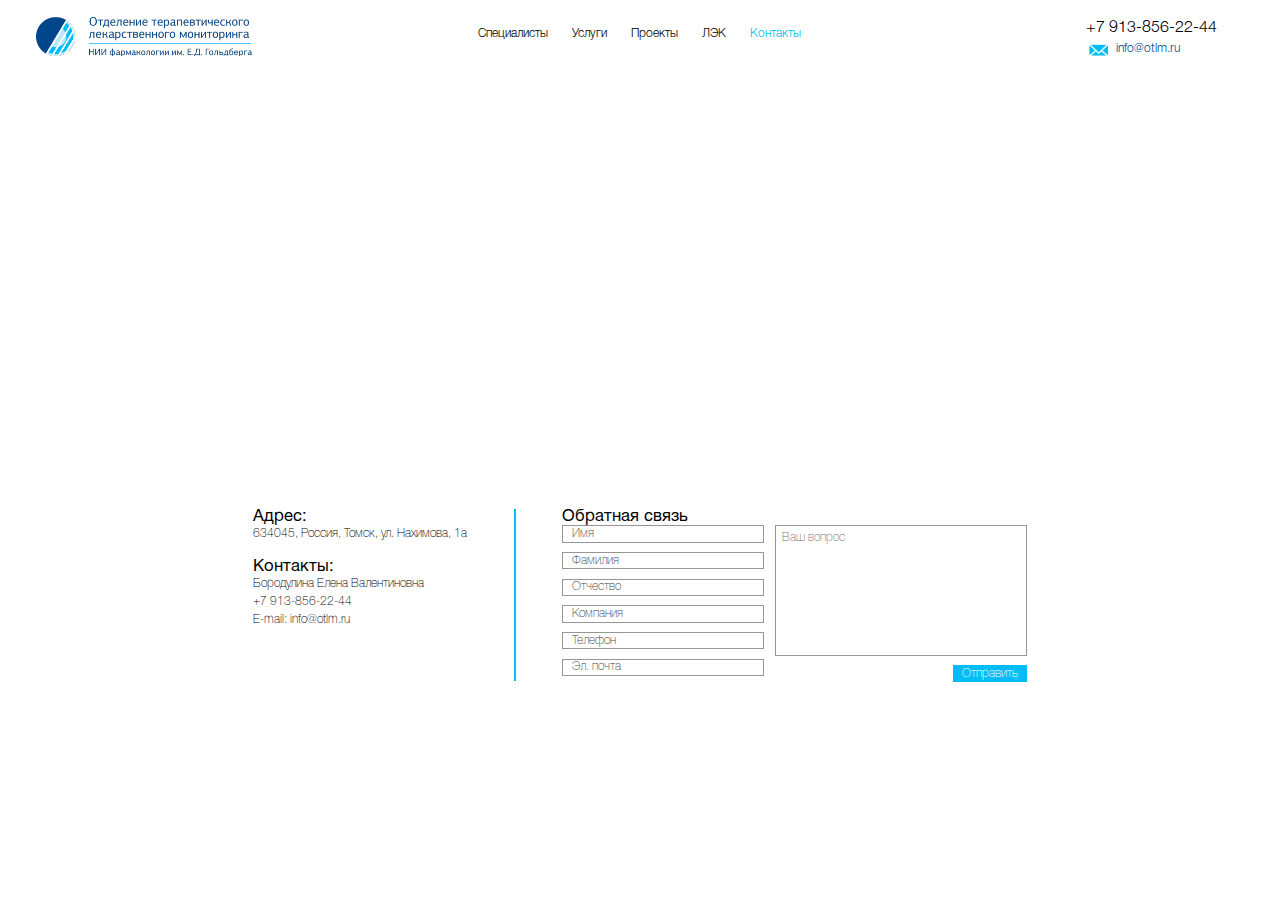
==== contacts.html @ 9532c1db "Первый залив с исправленными отступами" ====
<!DOCTYPE html>
<html>
<head>
	<title></title>
	<meta name="keywords" content=''>
	<meta name="description" content=''>

	<meta name="format-detection" content="telephone=no">

	<meta http-equiv="Content-Type" content="text/html; charset=utf-8">
	<meta name="viewport" content="width=device-width,minimum-scale=1,maximum-scale=1">
	<link rel="stylesheet" href="css/reset.css" type="text/css">
	<link rel="stylesheet" href="css/jquery.fancybox.css" type="text/css">
	<link rel="stylesheet" href="css/slick.css" type="text/css">
	<link rel="stylesheet" href="css/KitAnimate.css" type="text/css">
	<link rel="stylesheet" href="css/layout.css" type="text/css">
	<link rel="stylesheet" href="css/jquery.fullPage.css" type="text/css">
	<link rel="icon" type="image/vnd.microsoft.icon" href="favicon.ico">

	<!--<meta name="viewport" content="width=1000">-->

	<script type="text/javascript" src="js/jquery-2.1.1.min.js"></script>
	<script type="text/javascript" src="js/jquery.fancybox.js"></script>
	<script type="text/javascript" src="https://maps.google.com/maps/api/js?sensor=false&key=AIzaSyD6Sy5r7sWQAelSn-4mu2JtVptFkEQ03YI"></script>
	<script type="text/javascript" src="js/jquery.easings.min.js"></script>
	<script type="text/javascript" src="js/scrolloverflow.min.js"></script>
	<script type="text/javascript" src="js/jquery.fullPage.min.js"></script>
	<script type="text/javascript" src="js/jssor.js"></script>
	<script type="text/javascript" src="js/jssor.slider.js"></script>
	<script type="text/javascript" src="js/TweenMax.min.js"></script>
	<script type="text/javascript" src="js/swipe.js"></script>
	<script type="text/javascript" src="js/slick.min.js"></script>
	<script type="text/javascript" src="js/carousel.lite.js"></script>
	<script type="text/javascript" src="js/css3-mediaqueries.js"></script>
	<script type="text/javascript" src="js/jquery.maskedinput.min.js"></script>
	<script type="text/javascript" src="js/jquery.validate.min.js"></script>
	<script type="text/javascript" src="js/KitProgress.js"></script>
	<script type="text/javascript" src="js/KitAnimate.js"></script>
	<script type="text/javascript" src="js/device.js"></script>
	<script type="text/javascript" src="js/KitSend.js"></script>
	<script type="text/javascript" src="js/main.js"></script>

</head>
<body>
	<div class="menu-back"></div>
	<div class="b b-1" id="menu">
		<div class="b-block-menu clearfix">
			<div class="b b-menu-icon left"></div>
			<a href="index.html" class="b b-logo-cont left">
				<div class="b-logo-icon left"></div>
			</a>
			<div class="b-date-cont right">
				<h2>+7 913-856-22-44</h2>
				<a href="mailto:info@otlm.ru" class="b-orange-butt b">
					<div class="b-mail-icon"></div>
					<span>info@otlm.ru</span>
				</a>
			</div>
			<div class="b-menu">
				<a href="workers.html">Специалисты</a>
				<a href="services.html">Услуги</a>
				<a href="Projects.html">Проекты</a>
				<a href="LEK.html">ЛЭК</a>
				<a href="#" class="active-page">Контакты</a>
			</div>
			<div class="slideout-menu" id="slideout-menu">
				<a href="workers.html">Специалисты</a>
				<a href="services.html">Услуги</a>
				<a href="Projects.html">Проекты</a>
				<a href="LEK.html">ЛЭК</a>
				<a href="#" class="active-page">Контакты</a>
				<span>+7 913-856-22-44</span>
				<a href="#" class="small-a">отправить запрос</a>
			</div>
		</div>
	</div>
	<div class="map clearfix">
		<div class="map-block" id="map_canvas"></div>
	</div>
	<div class="b cont-footer">
		<div class="b-block clearfix">
			<div class="cont-info left">
				<h3>Адрес:</h3>
				<span class="adres">634045, Россия, Томск, ул. Нахимова, 1а</span>
				<h3 class="no-mobile">Контакты:</h3>
				<span class="no-mobile">Бородулина Елена Валентиновна<br>+7 913-856-22-44<br>E-mail: <a href="mailto:info@otlm.ru" class="mail-contacts">info@otlm.ru</a></span>
				<h3 class="mobile">Контактное лицо:</h3>
				<span class="mobile">Елена Валентиновна Бородулина<br>+7 913-856-22-44<br>E-mail: <a href="mailto:info@otlm.ru" class="mail-contacts">info@otlm.ru</a></span>
			</div>
			<div class="cont-form right">
				<h3>Обратная связь</h3>
				<form>
					<div class="left">
						<input type="text" name="name" placeholder="Имя">
						<input type="text" name="surname" placeholder="Фамилия">
						<input type="text" name="patronymic" placeholder="Отчество">
						<input type="text" name="company-name" placeholder="Компания">
						<input type="text" name="phone" id="phone" placeholder="Телефон">
						<input class="last-input" type="text" name="e-mail" id="e-mail" placeholder="Эл. почта">
					</div>
					<div class="right">
						<textarea placeholder="Ваш вопрос"></textarea>
						<button class="right">Отправить</button>
					</div>
				</form>
			</div>
		</div>
	</div>

	<div style="display:none;">
		<a href="#b-popup-error" class="b-error-link fancy" style="display:none;"></a>
		<div class="b-popup" id="b-popup-1">
			<h3>Оставьте заявку</h3>
			<h4>и наши специалисты<br>свяжутся с Вами в ближайшее время</h4>
			<form action="kitsend.php" data-goal="CALLBACK" method="POST" id="b-form-1">
				<div class="b-popup-form">
					<label for="name">Введите Ваше имя</label>
					<input type="text" id="name" name="name" required/>
					<label for="tel">Введите Ваш номер телефона</label>
					<input type="text" id="tel" name="phone" required/>
					<label for="tel">Введите Ваш E-mail</label>
					<input type="text" id="tel" name="email" required/>
					<input type="hidden" name="subject" value="Заказ"/>
					<input type="submit" class="ajax b-orange-butt" value="Заказать">
					<a href="#b-popup-success" class="b-thanks-link fancy" style="display:none;"></a>
				</div>
			</form>
		</div>
		<div class="b-thanks b-popup" id="b-popup-success">
			<h3>Спасибо!</h3>
			<h4>Ваша заявка успешно отправлена.<br/>Наш менеджер свяжется с Вами в течение часа.</h4>
			<input type="submit" class="b-orange-butt" onclick="$.fancybox.close(); return false;" value="Закрыть">
		</div>
		<div class="b-thanks b-popup" id="b-popup-error">
			<h3>Ошибка отправки!</h3>
			<h4>Приносим свои извинения. Пожалуйста, попробуйте отправить Вашу заявку позже.</h4>
			<input type="submit" class="b-orange-butt" onclick="$.fancybox.close(); return false;" value="Закрыть">
		</div>
	</div>
</body>
</html>
---- css/KitAnimate.css ----
.fadeRight,
.fadeLeft,
.fadeIn,
.fadeDown{
	-webkit-transition: all 800ms ease-out;
	   -moz-transition: all 800ms ease-out;
	    -ms-transition: all 800ms ease-out;
	   	 -o-transition: all 800ms ease-out;
			transition: all 800ms ease-out;
}

.fadeRight{
	-webkit-transform: translateX(100px);
	   -moz-transform: translateX(100px);
    	-ms-transform: translateX(100px);
    	 -o-transform: translateX(100px); 
    		transform: translateX(100px);
   	opacity: 0;
}
	.fadeRight-show{
		-webkit-transform: translateX(0px);
		   -moz-transform: translateX(0px);
	    	-ms-transform: translateX(0px);
	    	 -o-transform: translateX(0px); 
	    		transform: translateX(0px);
	    opacity: 1;
	}
.fadeLeft{
	-webkit-transform: translateX(-100px);
	   -moz-transform: translateX(-100px);
    	-ms-transform: translateX(-100px);
    	 -o-transform: translateX(-100px); 
    		transform: translateX(-100px);
   	opacity: 0;
}
	.fadeLeft-show{
		-webkit-transform: translateX(0px);
		   -moz-transform: translateX(0px);
	    	-ms-transform: translateX(0px);
	    	 -o-transform: translateX(0px); 
	    		transform: translateX(0px);
	    opacity: 1;
	}
.fadeDown{
	-webkit-transform: translateY(50px);
	   -moz-transform: translateY(50px);
    	-ms-transform: translateY(50px);
    	 -o-transform: translateY(50px); 
    		transform: translateY(50px);
   	opacity: 0;
}
	.fadeDown-show{
		-webkit-transform: translateY(0px);
		   -moz-transform: translateY(0px);
	    	-ms-transform: translateY(0px);
	    	 -o-transform: translateY(0px); 
	    		transform: translateY(0px);
	    opacity: 1;
	}	
.fadeIn{
   	opacity: 0;
}
	.fadeIn-show{
	    opacity: 1;
	}
.scale{
	-webkit-transition: all 1800ms ease-out;
	   -moz-transition: all 1800ms ease-out;
	    -ms-transition: all 1800ms ease-out;
	   	 -o-transition: all 1800ms ease-out;
			transition: all 1800ms ease-out;
	-webkit-transform: scale(0);
	   -moz-transform: scale(0);
    	-ms-transform: scale(0);
    	 -o-transform: scale(0); 
    		transform: scale(0);
    opacity: 0;
}
	.scale-show{
		-webkit-transform: scale(1);
		   -moz-transform: scale(1);
	    	-ms-transform: scale(1);
	    	 -o-transform: scale(1); 
	    		transform: scale(1);
	    opacity: 1;
	}


/*Кастомные анимации*/
.procAnim-1 .b-proc-high,
.procAnim-2 .b-proc-high,
.procAnim-3 .b-proc-high{
	-webkit-transition: all 1000ms linear;
	   -moz-transition: all 1000ms linear;
	    -ms-transition: all 1000ms linear;
	   	 -o-transition: all 1000ms linear;
			transition: all 1000ms linear;
}
.procAnim-1 .b-proc-high{
	height: 0px;
}
	.procAnim-1-show .b-proc-high{
		height: 80px;
	}
.procAnim-2 .b-proc-high{
	height: 0px;
}
	.procAnim-2-show .b-proc-high{
		height: 120px;
	}
.procAnim-3 .b-proc-high{
	height: 0px;
}
	.procAnim-3-show .b-proc-high{
		height: 210px;
	}
---- css/layout.css ----
@charset "utf-8";

@font-face {
	font-family: 'HelveticaNeueCyr-Light';
	src: url('../fonts/HelveticaNeueCyr-Light.eot') format('embedded-opentype'),
		 url('../fonts/HelveticaNeueCyr-Light.woff') format('woff'),
		 url('../fonts/HelveticaNeueCyr-Light.ttf')  format('truetype'),
		 url('../fonts/HelveticaNeueCyr-Light.svg') format('svg');
	font-weight: normal;
	font-style: normal;
}
@font-face {
	font-family: 'HelveticaNeueCyr-Roman';
	src: url('../fonts/helveticaneuecyr-roman.eot') format('embedded-opentype'),
		 url('../fonts/helveticaneuecyr-roman.woff') format('woff'),
		 url('../fonts/helveticaneuecyr-roman.ttf')  format('truetype'),
		 url('../fonts/helveticaneuecyr-roman.svg') format('svg');
	font-weight: normal;
	font-style: normal;
}
@font-face {
	font-family: 'HelveticaNeueCyr-Medium';
	src: url('../fonts/helveticaneuecyr-medium.eot') format('embedded-opentype'),
		 url('../fonts/helveticaneuecyr-medium.woff') format('woff'),
		 url('../fonts/helveticaneuecyr-medium.ttf')  format('truetype'),
		 url('../fonts/helveticaneuecyr-medium.svg') format('svg');
	font-weight: normal;
	font-style: normal;
}
@font-face {
	font-family: 'HelveticaNeueCyr-Thin';
	src: url('../fonts/helveticaneuecyr-thin.eot') format('embedded-opentype'),
		 url('../fonts/helveticaneuecyr-thin.woff') format('woff'),
		 url('../fonts/helveticaneuecyr-thin.ttf')  format('truetype'),
		 url('../fonts/helveticaneuecyr-thin.svg') format('svg');
	font-weight: normal;
	font-style: normal;
}
@font-face {
	font-family: 'HelveticaNeueCyr-Bold';
	src: url('../fonts/helveticaneuecyr-bold.eot') format('embedded-opentype'),
		 url('../fonts/helveticaneuecyr-bold.woff') format('woff'),
		 url('../fonts/helveticaneuecyr-bold.ttf')  format('truetype'),
		 url('../fonts/helveticaneuecyr-bold.svg') format('svg');
	font-weight: normal;
	font-style: normal;
}

html,
body {
	position: relative;
}
body {
	min-width: 1200px;
	max-width: 2560px;
	text-align: center;
	font-family: 'HelveticaNeueCyr-Light';
	/*overflow-x: hidden;*/
	-webkit-text-size-adjust: none;
	color: #ffffff;
}
.main-html {
	overflow-x: visible !important;
	overflow-y: hidden !important;
}
a{
	text-decoration: none;
	color: #472275;
}
li{
	list-style: none;
}
h1,h2,h3,h4,h5,h6{
	font-weight: normal;
}
label.error{
	display: none !important;
}
input.error,textarea.error{
	border: 1px solid #F00 !important;
	box-shadow: 0 0px 0px 1px #F00;
}
.ps-lines{

}
	.ps-lines li.v{
		position: fixed;
		left: 50%;
		height: 100%;
		width: 1px;
		top: 0px;
		background-color: #00ffff;
		opacity: 0.8;
		z-index: 9999;
	}
	.ps-lines li.g{
		position: absolute;
		left: 0px;
		width: 100%;
		height: 1px;
		background-color: #00ffff;
		opacity: 0.8;
		z-index: 9999;
	}
.fancybox-inner{
	overflow: visible !important;
}
.underline{
	text-decoration: underline;
}
.white{
	color: #FFF;
}
.b{
	position: relative;
}
.b-block {
	position: relative;
	width: 1604px;
	margin: 0px auto;
	height: 100%;
}
.background {
	position: absolute;
	top: 0;
	left: 0;
	width: 100%;
	height: 100%;
}
.b-block-menu{
	position: relative;
	width: 100%;
	margin: 0px auto;
}
.b-absolute{
	position: absolute;
	top: 0px;
	left: 50%;
	margin-left: -500px;
}
.b-menu-active-a {
	color: rgb(0, 189, 245) !important;
}
input::-webkit-input-placeholder {
	color: #434343;
}
input:-moz-placeholder {
	color: #434343;
}
.b-icon{
	position: relative;
}
.b-icon:before{
	background-repeat: no-repeat;
	background-image: url('../i/sprite.png');
	background-size: 289px;
	position: absolute;
	content: "s";
	font-size: 0px;
}
.b-orange-butt{

}
	.b-orange-butt:hover{
		
	}
.active-page {
	color: #00bdf5 !important;
}
.lek-content-mobile h3,
.about-lek-mobile h3 {
	-webkit-user-select: none;
    -moz-user-select: none;
    -ms-user-select: none;
}
.bold-span {
	font-family: "HelveticaNeueCyr-Roman";
}
.open-menu {
	background-image: url("../i/close-img.png") !important;
}
.menu-back {
	display: none;
	width: 100%;
	height: 100vh;
	z-index: 10000;
	position: absolute;
}
.menu-back-open {
	display: block;
}
.b-1{
	z-index: 10000;
	background-color: #ffffff;
}
	.slideout-menu {
		display: none;
	}
	.b-logo-cont {
		margin-left: 54px;
		display: block;
	}
	.b-menu-icon {
		display: none;
	}
	.b-logo-icon {
		background-image: url('../i/logo-icon.png');
		background-size: cover;
		width: 324px;
		height: 60px;
		margin-top: 20px;
		margin-bottom: 20px;
	}
	.b-menu {
		width: 486px;
		text-align: center;
		margin: 0 auto;
	}
	.b-menu a {
		display: inline-block;
		margin-right: 30px;
		font-size: 90%;
		color: #000000;
		padding: 42px 0px;
	}
	.b-menu a:last-child {
		margin-right: 0px !important;
	}
	.b-date-cont {
		color: rgb(0, 70, 140);
		text-align: left;
		margin-top: 25px;
		margin-bottom: 18px;
		margin-right: 94px;
	}
	.b-date-cont h2 {
		font-size: 120%;
		margin-bottom: 8px;
		color: #000000;
	}
	.b-date-cont a {
		color: rgb(0, 70, 140);
		font-size: 90%;
		padding-left: 45px;
	}
	.b-mail-icon {
		position: absolute;
		display: inline-block;
		width: 37px;
		height: 24px;
		background-image: url("../i/mail_icon.png");
		left: 0;
		background-size: cover;
	}



.b-2 {
	width: 100%;
	margin: 0 auto;
	background-image: url('../i/background-1.jpg');
	background-size: cover;
	background-position: center;
}
	.b-2-text {
		text-align: left;
	}
	.b-2-text-2 {
		display: none;
	}
	.b-2-text h2 {
		font-size: 390%;
		letter-spacing: 1px;
		z-index: 1;
	}
	.b-2-text .background {
		background-color: rgb(5, 160, 210);
		mix-blend-mode: multiply;
	}
	.b-2-span-1 {
		padding: 37px 52px 28px 159px;
		margin-left: -159px;
		margin-top: 331px;
	}
	.b-2-span-2 {
		margin-left: 57px;
		padding: 37px 52px 28px;
	}
	.b-2-company {
		position: absolute;
		width: 100%;
		bottom: 100px;
	}
	.b-2-company-name {
		margin-bottom: 12px;
	}
	.b-2-company span {
		display: block;
		text-align: left;
		color: #ffffff;
		padding: 9px 16px 5px 19px;
		font-size: 120%;
		z-index: 1;
	}
	.company-slider {
		width: 100%;
		height: 131px;
	}
	.b-2-company .background {
		background-color: rgb(0, 70, 139);
		mix-blend-mode: multiply;
	}
	.slider-content {
		width: 90%;
		height: 100%;
		margin: 0 auto;
		z-index: 1;
	}
	.b-2-slide {
		height: 100%;
		margin: 0 auto;
		background-size: 80%;
		background-position: center;
		background-repeat: no-repeat;
		background-image: url("../i/KRK.png");
	}
	.slide-2 {
		background-image: url("../i/OBLpharm.png");
	}
	.slide-3 {
		background-image: url("../i/Valenta.png");
		background-size: 50%;
	}
	.slide-4 {
		background-image: url("../i/sivilab.png");
	}
	.slide-5 {
		background-image: url("../i/Pharm-sin.png");
	}
	.slick-arrow {
		position: absolute;
		font-size: 85%;
		width: 17px;
		height: 32px;
		background-size: cover;
		border: none;
		background-color: transparent;
	}
	.b-2-slide.slick-active{
		box-shadow: 1.8em 0px 0px -1.7em #ffffff;
	}
	.slick-arrow:hover {
		cursor: pointer;
	}
	.slick-prev {
		left: -3.2em;
		background-image: url("../i/left.png") !important;
		background-size: cover !important;
	}
	.slick-next {
		right: -3.2em;
		background-image: url("../i/right.png") !important;
		background-size: cover !important;
	}
	.b-2-text-3 {
		display: none;
	}

.b-3 {
	width: 100%;
	margin: 0 auto;
	background-image: url('../i/background-2.jpg');
	background-size: cover;
	background-position: center;
}
	.b-3-company, .b-3-company-2 {
		display: none;
	}
	.b-3 .b-block {
		width: 1484px;
	}
	.b-3 h2 {
		font-size: 300%;
		display: block;
		z-index: 1;
		padding: 24px 29px 17px;
		line-height: 0.9;
	}
	.b-3-name {
		margin-top: 66px;
	}
	.b-3-name .background {
		background-color: #05a0d2;
		mix-blend-mode: multiply;
	}
	.b-3-text {
		height: 100%;
	}
	.b-3-text>div {
		position: absolute;
		color: rgb(0, 70, 139);
		font-size: 120%;
		text-align: left;
	}
	.b-3-span {
		background-color: rgba(255,255,255,0.7);
		padding: 8.5px 14px;
		line-height: 0.958;
	}
	.b-3-point {
		position: absolute;
		width: 0.5em;
		height: 0.5em;
		border-radius: 50%;
		background-color: #ffffff;
	}
	.b-3-line {
		position: absolute;
		background-color: #ffffff;
		width: 0.1em;
	}
	.b-3-line-2 {
		height: 0.1em;
		position: absolute;
		background-color: #ffffff;
	}
	.b-3-text-1 {
		top: 172px;
	}
	.b-3-text-1 .b-3-span {
	}
	.b-3-text-1 .b-3-point {
		top: 10em;
		left: 19.9em;
	}
	.b-3-text-1 .b-3-line {
		height: 8em;
		top: 2.2em;
		left: 20.1em;
	}
	.b-3-text-1 .b-3-line-2 {
		width: 5.8em;
		top: 2.2em;
		left: 14.3em;
	}
	.b-3-text-2 {
		top: 182px;
		left: 572px;
	}
	.b-3-text-2 .b-3-span {
	}
	.b-3-text-2 .b-3-point {
		top: 2.5em;
		left: -1em;
	}
	.b-3-text-2 .b-3-line {
		height: 1em;
		left: -0.8em;
		top: 1.8em;
	}
	.b-3-text-2 .b-3-line-2 {
		width: 0.8em;
		top: 1.8em;
		left: -0.8em;
	}
	.b-3-text-3 {
		left: 1090px;
		top: 182px;
	}
	.b-3-text-3 .b-3-span {
	}
	.b-3-text-3 .b-3-point {
		top: -0.5em;
		left: 23.05em;
	}
	.b-3-text-3 .b-3-line {
		height: 1.8em;
		left: 23.25em;
		top: 0em;
	}
	.b-3-text-3 .b-3-line-2 {
		width: 8.3em;
		top: 1.8em;
		left: 15.1em;
	}
	.b-3-text-4 {
		left: -46px;
		bottom: 103px;
	}
	.b-3-text-4 .b-3-span {
	}
	.b-3-text-4 .b-3-point {
		top: 7.5em;
		left: 23.7em;
	}
	.b-3-text-4 .b-3-line {
		height: 5em;
		left: 23.9em;
		top: 2.7em;
	}
	.b-3-text-4 .b-3-line-2 {
		width: 9.4em;
		top: 2.7em;
		left: 14.6em;
	}

.b-4 {
	width: 100%;
	margin: 0 auto;
	background-image: url('../i/background-3.jpg');
	background-size: cover;
	background-position: center;
}
	.prem-slider {
		display: none;
	}
	.prem-slider-2 {
		display: none;
	}
	.b-4 .b-block {
		width: 1260px;
	}
	.b-4-prem {
		width: 1260px;
		margin: 0 auto;
		letter-spacing: -10px;
		line-height: 0px;
	}
	.prem-block {
		display: inline-block;
		width: 409px;
		height: 314px;
		margin-bottom: 12px;
		letter-spacing: 0px;
		line-height: 1;
		vertical-align: top;
		font-size: 120%;
	}
	.prem-block .background {
		mix-blend-mode: multiply;
		background-color: #00468b;
	}
	.prem-block span {
		display: block;
		z-index: 1;
		font-family: "HelveticaNeueCyr-Roman";
	}
	.prem-2 {
		margin-left: 17px;
		margin-right: 17px;
	}
	.prem-icon {
		width: 100%;
		height: 192px;
		z-index: 1;
		background-image: url('../i/100.png');
		background-repeat: no-repeat;
		background-position: center center;
		background-size: 70%;
	}
	.b-4 h2 {
		display: block;
		font-size: 420%;
		padding: 14px 26px 5px;
		z-index: 1;
	}
	.b-4-name {
		margin-top: 47px;
		margin-bottom: 24px;
	}
	.b-4-name .background {
		background-color: #05a0d2;
		mix-blend-mode: multiply;
	}
	.prem-block:first-child .prem-icon {
		height: 213px;
		background-image: url('../i/15year.png');
		background-size: 30%;
	}
	.prem-block:nth-child(3) .prem-icon {
		height: 213px;
		background-image: url('../i/time.png');
		background-size: 35%;
	}
	.prem-block:nth-child(4) .prem-icon {
		height: 190px;
		background-image: url('../i/docs.png');
		background-size: 40%;
	}
	.prem-block:nth-child(5) .prem-icon {
		height: 206px;
		background-image: url('../i/1000.png');
		background-size: 80%;
	}
	.prem-block:last-child .prem-icon {
		height: 190px;
		background-image: url('../i/med.png');
		background-size: 40%;
	}

.b-5 {
	width: 100%;
	margin: 0 auto;
	background-image: url('../i/background-4.jpg');
	background-size: cover;
	background-position: center;
}
	.b-5 .b-block {
		width: 1414px;
	}
	.b-5-content {
		width: 50%;
	}
	.b-5-name {
		margin-top: 310px;
		margin-bottom: 20px;
	}
	.b-5 h2 {
		display: block;
		font-size: 420%;
		padding: 13px 32px 20px 23px;
		z-index: 1;
	}
	.b-5-name .background {
		background-color: #05a0d2;
		mix-blend-mode: multiply;
	}
	.b-5-text {
		width: 100%;
		box-sizing: border-box;
		padding: 48px 73px 57px 49px;
		line-height: 1.208;
		font-size: 120%;
		text-align: left;
	}
	.b-5-text span {
		z-index: 1;
	}
	.b-5-text .background {
		background-color: #00468b;
		mix-blend-mode: multiply;
	}

.fp-tableCell {
	display: block !important;
	vertical-align: top !important;
}
#fp-nav {
	font-size: 100%;
}
#fp-nav span {
	width: 1.25em !important;
	height: 1.25em !important;
	background-color: #ffffff !important;
	border: 0.1em solid rgb(0, 70, 140) !important;
	margin: 0 !important;
}
#fp-nav ul li {
	margin: 2em 1em !important;
}
#fp-nav li a.active span {
	background-color: #00bef5 !important;
}
#fp-nav span::before {
	content: '';
	display: block;
	position: absolute;
	width: 0.15em;
	height: 2em;
	background-color: rgb(0, 70, 140);
	top: 1.3em;
	left: 0.55em;
}
#fp-nav li:last-child span::before {
	display: none;
}
.slick-prev::before, .slick-next::before {
	display: none;
}

/*Contacts*/
.map-block {
	height: 585px;
}
.map-org-name, .map-org-info {
	color: black;
}
.cont-footer .b-block {
	width: 1160px;
	height: auto !important;
}
.cont-info {
	color: black;
	text-align: left;
	border-right: 2px solid rgb(0, 189, 245);
	padding-right: 70px;
	margin-top: 70px;
}
.cont-info h3 {
	display: block;
	font-size: 125%;
	font-family: "HelveticaNeueCyr-Roman";
}
.cont-info span {
	display: block;
	font-size: 90%;
	margin-bottom: 78px;
	line-height: 1.5;
	font-family: "HelveticaNeueCyr-Thin";
}
.cont-info .adres {
	margin-bottom: 24px;
}
.cont-form {
	color: black;
	text-align: left;
	margin-top: 70px;
}
.cont-form h3 {
	display: block;
	font-size: 125%;
	font-family: "HelveticaNeueCyr-Roman";
}
.cont-form form input {
	display: block;
	border: 1px solid rgb(150,150,150);
	margin-bottom: 14px;
	width: 286px;
	padding: 2.5px 0 2.5px 14px;
	font-size: 90%;
	font-family: "HelveticaNeueCyr-Thin";
}
.last-input {
	margin-bottom: 0px !important;
}
.cont-form .right {
	margin-left: 17px;
}
.cont-form form textarea {
	display: block;
	resize: none;
	font-size: 90%;
	width: 358px;
	height: 177px;
	border: 1px solid rgb(150,150,150);
	padding: 8px;
	margin-bottom: 14px;
	font-family: "HelveticaNeueCyr-Thin";
}
.cont-form form button {
	border: none;
	font-size: 90%;
	padding: 3.5px 13px;
	background-color: rgb(0, 189, 245);
	color: #ffffff;
	font-family: "HelveticaNeueCyr-Thin";
}
.cont-info, .cont-form {
	margin-bottom: 64px;
}
.mobile {
	display: none !important;
}
.mail-contacts {
	color: #000000;
}

/*services*/
.step-2 {
	margin: 0 auto;
}
.step-1 .step-top {
	background-image: url("../i/service.svg");
	background-repeat: no-repeat;
	background-size: 400%;
	background-position: -10em -4.5em;
}
.step-2 .step-top {
	background-image: url("../i/service.svg");
	background-repeat: no-repeat;
	background-size: 400%;
    background-position: -36em -4.5em;
}
.step-3 .step-top {
	background-image: url("../i/service.svg");
	background-repeat: no-repeat;
    background-size: 400%;
    background-position: -60em -4.5em;
}
.service-step {
	width: 470px;
	height: 790px;
	background-color: #eff9fe;
	color: black;
	text-align: left;
}
.service .b-block {
	width: 100%;
	padding-top: 17px;
	height: auto !important;
}
.step-top {
	width: 100%;
	height: 289px;
	background-color: #00468c;
}
.step-top h3 {
	display: block;
	color: #ffffff;
	font-size: 110%;
	position: absolute;
	bottom: 15px;
	left: 0;
	text-align: left;
	margin: 0 32px;
	font-family: "HelveticaNeueCyr-Medium";
}
.service-act {
	margin: 0 17px;
	padding-bottom: 14px;
	border-bottom: 1px solid #00bef5;
}
.service-act h3 {
	color: #00468c;
	font-size: 110%;
	margin-left: 15px;
	margin-top: 15px;
	font-family: "HelveticaNeueCyr-Roman";
}
.service-act ul {
	line-height: 1.5;
	font-size: 95%;
}
.service-act ul li {
	position: relative;
	margin-left: 15px;
	font-family: "HelveticaNeueCyr-Thin";
}
.service-act ul li::before {
	content: '';
	display: block;
	position: absolute;
	border-radius: 50%;
	width: 0.2em;
	height: 0.2em;
	background-color: #00bef5;
	left: -0.7em;
	top: 0.6em;
}
.service-act span {
	display: block;
	margin-left: 15px;
	font-size: 90%;
	color: #00468b;
	font-family: "HelveticaNeueCyr-Thin";
}
.last-div {
	border: none !important;
}
.step-top-content {
	width: 100%;
	height: 100%;
}

/*LEK*/
.about-lek {
	border-top: 1px solid rgb(0, 189, 245);
	border-bottom: 11px solid rgb(0, 189, 245);
	background-color: #00468b;
	text-align: left;
}

.about-lek .b-block {
	width: 1322px;
	height: auto !important;
}
.about-lek .left {
	padding-top: 33px;
	padding-bottom: 30px;
	font-size: 80%;
	width: 630px;
	font-family: "HelveticaNeueCyr-Roman";
	line-height: 1.5;
}
.about-lek .right {
	padding-top: 33px;
	padding-bottom: 30px;
	font-size: 80%;
	width: 625px;
	font-family: "HelveticaNeueCyr-Roman";
	line-height: 1.5;
}
.lek-content .b-block {
	width: 1322px;
	height: auto !important;
}
.lek-el {
	width: 100%;
	border-bottom: 3px solid rgb(0, 70, 139);
	text-align: left;
	padding-top: 20px;
	padding-bottom: 20px;
}
.lek-el .left {
	box-sizing: border-box;
	padding-right: 75px;
	padding-top: 15px;
	width: 225px;
	color: rgb(0, 70, 139);
	font-size: 100%;
	font-family: "HelveticaNeueCyr-Bold";
}
.lek-el .el-cont {
	margin-left: 225px;
}
.el-cont span {
	display: block;
	font-size: 80%;
	color: #000000;
	font-family: "HelveticaNeueCyr-Roman";
	line-height: 1.5;
	padding-bottom: 15px;
	padding-top: 15px;
	border-bottom: 1px solid rgb(0, 189, 245);
}
.el-cont span a {
	color: #00468b;
}
.last-span {
	border: none !important;
}
.el-cont span ol {
	margin-left: 20px;
}

/*workers*/
.workers .b-block {
	width: 100% !important;
	height: auto !important;
}
.workers-text {
	display: inline-block;
	width: 400px;
	height: 485px;
	vertical-align: top;
	text-align: left;
	margin: 0 8px 20px;
}
.workers-text h3 {
	line-height: 1.5;
	color: rgb(0, 189, 245);
	font-size: 210%;
}
.workers-text span {
	color: rgb(14, 14, 15);
	font-size: 70%;
	line-height: 1.2;
}
.worker {
	display: inline-block;
	width: 400px;
	height: 485px;
	vertical-align: top;
	margin: 0 8px 20px;
	background-repeat: no-repeat;
}
.worker span {
	box-sizing: border-box;
	width: 100%;
	font-size: 80%;
	padding: 20px;
	background-color: #00468b;
	position: absolute;
	left: 0;
	bottom: 0;
	color: #ffffff;
	text-align: left;
}
.worker-1 {
	background-image: url("../i/worker-1-min.jpg");
	background-size: cover;
	background-position: center bottom;
}
.worker-2 {
	background-image: url("../i/worker-2-min.jpg");
	background-size: cover;
	background-position: center;
}
.worker-3 {
	background-image: url("../i/worker-3-min.jpg");
	background-size: cover;
	background-position: center;
}
.worker-4 {
	background-image: url("../i/worker-3-min.jpg");
	background-size: cover;
	background-position: center;
}
.worker-5 {
	background-image: url("../i/worker-5-min.jpg");
	background-size: cover;
	background-position: center;
}
.worker-6 {
	background-image: url("../i/worker-6-min.jpg");
	background-size: cover;
	background-position: center;
}
.worker-7 {
	background-image: url("../i/worker-7-min.jpg");
	background-size: cover;
	background-position: center;
}
.work-popup {
	width: 1252px;
	height: 980px;
	padding: 0px !important;
}
.work-popup-photo {
	width: 820px;
	height: 100%;
}
#worker-1 .work-popup-photo {
	background-image: url("../i/worker-1.jpg");
	background-size: cover;
	background-repeat: no-repeat;
	background-position: center;
}
#worker-2 .work-popup-photo {
	background-image: url("../i/worker-2.jpg");
	background-size: cover;
	background-repeat: no-repeat;
	background-position: center;
}
#worker-3 .work-popup-photo {
	background-image: url("../i/worker-3.jpg");
	background-size: cover;
	background-repeat: no-repeat;
	background-position: center;
}
#worker-4 .work-popup-photo {
	background-image: url("../i/worker-3.jpg");
	background-size: cover;
	background-repeat: no-repeat;
	background-position: center;
}
#worker-5 .work-popup-photo {
	background-image: url("../i/worker-5.jpg");
	background-size: cover;
	background-repeat: no-repeat;
	background-position: center;
}
#worker-6 .work-popup-photo {
	background-image: url("../i/worker-6.jpg");
	background-size: cover;
	background-repeat: no-repeat;
	background-position: center;
}
#worker-7 .work-popup-photo {
	background-image: url("../i/worker-7.jpg");
	background-size: cover;
	background-repeat: no-repeat;
	background-position: center;
}
.work-popup-text {
	width: 432px;
	padding-top: 3em;
}
.work-popup-text h3 {
	font-size: 110%;
	color: #000000;
	line-height: 2;
}
.work-popup-text span {
	display: block;
	font-size: 90%;
	color: #000000;
	line-height: 1.2;
	padding-right: 3em;
}
.fancybox-buttons {
	display: none !important;
}
.popup-close-btn {
	position: absolute;
	font-size: 100%;
	border-radius: 50%;
	width: 2em;
	height: 2em;
	top: 0;
	right: 0;
	background-image: url("../i/close-img-2.png");
	background-size: contain;
	background-repeat: no-repeat;
	background-position: center;
}
.popup-close-btn:hover {
	cursor: pointer;
}

/*Projects*/
.project-table .b-block,
.project-top .b-block {
	height: auto !important;
	width: 1562px;
}
.project-top {
	color: #000000;
	text-align: left;
	margin-top: 2.05em;
}
.project-top h2 {
	font-family: "HelveticaNeueCyr-Bold";
	font-size: 80%;
	text-align: left;
	display: inline-block;
	margin-left: calc(100%/(1562/54));
	padding-right: 1.875em;
	position: relative;
}
.project-top h2::before {
	content: '';
	display: block;
	position: absolute;
	top: -0.8em;
	right: 0;
	width: 2px;
	height: 2.5em;
	background-color: black;
}
.project-top h3 {
	font-family: "HelveticaNeueCyr-Roman";
	font-size: 80%;
	text-align: left;
	display: inline-block;
	margin-left: 2.1875em;
}
.remove:hover {
	cursor: pointer;
	text-decoration: underline;
}
.filters h3 {
	font-family: "HelveticaNeueCyr-Bold";
	font-size: 80%;
	text-align: left;
	display: block;
	line-height: 2;
	margin-left: 0px;
}
.project-top span {
	position: relative;
	display: block;
	font-family: "HelveticaNeueCyr-Roman";
	font-size: 80%;
	text-align: left;
	line-height: 1.5;
	padding-top: 0.2em;
	padding-bottom: 0.2em;
}
.project-top span::before {
	content: '';
	display: block;
	position: absolute;
	width: 0.4em;
	height: 0.4em;
	background-color: #ffffff;
	border-radius: 50%;
	border: 2px solid #ffffff;
	box-shadow: 0 0 0 2px #c3c3c3;
	top: 0.375em;
	z-index: -1;
}
.project-top span:hover {
	cursor: pointer;
}
.filter-column {
	float: left;
}
.column-2 {
	padding-left: 0.875em;
}
.column-3 {
	padding-left: 3.5625em;
}
.column-4 {
	padding-left: 3.5625em;
}
.filter-1, .filter-2, .filter-3 {
	float: left;
	box-sizing: border-box;
	position: relative;
}
.filter-1::before, .filter-2::before {
	content: '';
	display: block;
	position: absolute;
	top: 0;
	right: 0;
	width: 2px;
	height: 13em;
	background-color: #000000;
}
.filter-1 {
	width: calc(100%/(1562/938));
	padding-left: calc(100%/(1562/22));
}
.filter-1 h3 {
	padding-left: 2em;
}
.filter-1 span {
	padding-left: 2.6875em;
}
.filter-1 span::before {
	left: 0.5em;
}
.filter-2 {
	width: calc(100%/(1562/295));
	padding-left: 2.6875em;
}
.filter-2 h3 {
	padding-left: 2em;
}
.filter-2 span {
	padding-left: 2em;
}
.filter-2 span::before {
	left: 0;
}
.filter-3 {
	width: calc(100%/(1562/306));
	padding-left: 2.875em;
}
.filter-3 h3 {
	padding-left: 2em;
}
.filter-3 span {
	padding-left: 2em;
}
.filter-3 span::before {
	left: 0;
}
.table {
	margin-top: 2.75em;
	margin-bottom: 2.75em;
}
.table-head {
	background-color: #00468c;
	color: #ffffff;
}
.table-h-cell {
	text-align: left;
	float: left;
	box-sizing: border-box;
	padding: 0.625em 1.25em;
	position: relative;
}
.table-h-cell::before {
	content: '';
	display: block;
	position: absolute;
	width: 1px;
	height: 4em;
	background-color: #ffffff;
	right: 1px;
	top: 0;
}
.table-h-cell span {
	font-size: 80%;
}
.project-table .table-body .cell-1::after {
	content: '';
	display: block;
	position: absolute;
	width: 17px;
	height: 8px;
	left: 0.2em;
	top: 1em;
	background-image: url('../i/strelka-black.png');
}
.project-table .table-body .open-row .cell-1::after {
	-webkit-transform: rotate(180deg);
	-moz-transform: rotate(180deg);
	-ms-transform: rotate(180deg);
	-o-transform: rotate(180deg);
	transform: rotate(180deg);
}
.table-head .cell-9 {
	background-image: url('../i/man.png');
	background-size: 55%;
	background-position: center;
	background-repeat: no-repeat;
	height: 2.4em;
}
.cell-1 {
	width: calc(100%/(1562/185)); 
}
.cell-2 {
	width: calc(100%/(1562/260));
}
.cell-3 {
	width: calc(100%/(1562/246));
}
.cell-4 {
	width: calc(100%/(1562/260));
}
.cell-5 {
	width: calc(100%/(1562/217));
}
.cell-6 {
	width: calc(100%/(1562/93));
}
.cell-7 {
	width: calc(100%/(1562/93));
}
.cell-8 {
	width: calc(100%/(1562/136));
}
.cell-9 {
	width: calc(100%/(1562/61));
	border: 0;
}
.table-body {
	color: #000000;
	text-align: left;
	font-family: "HelveticaNeueCyr-Roman";
}
.table-row:nth-child(even) {
	background-color: #ffffff;
}
.table-row:nth-child(odd) {
	background-color: #ebf7fd;
}
.table-cell {
	float: left;
	position: relative;
	box-sizing: border-box;
	padding: 0.625em 1.25em;
}
.table-cell span {
	font-size: 80%;
}
.table-cell::before {
	content: '';
	display: block;
	position: absolute;
	width: 1px;
	height: 100%;
	right: 1px;
	top: 0;
	background-color: #000000;
}
.cell-9::before {
	display: none;
}
.row-5 .table-cell::before, .row-6 .table-cell::before, .row-14 .table-cell::before {
	height: 3.6em;
}
.project-info {
	display: none;
}
.project-info h4 {
	font-family: "HelveticaNeueCyr-Bold";
}
.info-left, .info-right {
	float: left;
}
.info-left {
	width: calc(100%/(1562/1269));
	padding-left: calc(100%/(1562/40));
	box-sizing: border-box;
	padding-top: 0.8em;
	padding-bottom: 1.1em;
}
.info-right {
	width: calc(100%/(1562/292));
	box-sizing: border-box;
	padding: 1em 0 1em 1.5em;
}
.project-info h4 {
	font-size: 80%;
}
.project-info span {
	font-size: 80%;
}
.table .cell-1 {
	padding-left: calc(100%/(1562/40));
}
.open-row .project-info {
	display: block;
	transform: scaleY(1);
}
.table-row .table-row-panel {
	position: absolute;
	width: 100%;
	height: 100%;
	top: 0;
	left: 0;
}
.table-row-panel:hover {
	cursor: pointer;
}
.checked-rb::before {
	background-color: #00bdf5 !important;
}
.close-tr {
	display: none;
}


@media (-webkit-min-device-pixel-ratio: 1.5) {
	.b-icon:before{
		background-image: url('../i/sprite@2x.png');
	}
}	
@media screen and (max-width: 1250px){
	
}
@media screen and (max-width: 1020px){

}
/*vertical mobile*/
@media screen and (min-width: 240px) and (max-width: 450px){
	/*main*/
	.main-html {
		overflow-y: visible !important; 
	}
	body {
		min-width: 360px;
	}
	.b-block {
		width: 100% !important;
		height: auto !important;
	}
	.b-1{
	}
		.slideout-menu {
			display: block;
			width: 100%;
			background-color: #ffffff;
			visibility: hidden;
			overflow: hidden;
			height: 0;
			padding: 0;
			box-sizing: border-box;
			transition: height 0.5s ease-in-out, visibility 0.01s 0.5s;
			-webkit-transition: height 0.5s ease-in-out, visibility 0.01s 0.5s;
			-moz-transition: height 0.5s ease-in-out, visibility 0.01s 0.5s;
			-o-transition: height 0.5s ease-in-out, visibility 0.01s 0.5s;
			position: absolute;
		}
		.slideout-menu a {
			display: block;
			width: 100%;
			box-sizing: border-box;
			padding-left: 20px;
			font-size: 20px;
			text-align: left;
			color: black;
			line-height: 3;
			opacity: 0;
		}
		.slideout-menu span {
			display: block;
			width: 100%;
			font-size: 20px;
			text-align: left;
			padding-left: 20px;
			box-sizing: border-box;
			margin-top: 10px;
			color: black;
			line-height: 1.5;
			opacity: 0;
		}
		.slideout-menu .small-a {
			font-size: 15px;
			line-height: 1;
		}
		.open {
			height: 475px;
			padding-top: 60px;
			padding-bottom: 60px;
			visibility: visible;
			transition: height 0.5s ease-in-out, padding 0.01s ease-in-out 0.5s, visibility 0.01s 0s;
			-webkit-transition: height 0.5s ease-in-out, padding 0.01s ease-in-out 0.5s, visibility 0.01s 0s;
			-moz-transition: height 0.5s ease-in-out, padding 0.01s ease-in-out 0.5s, visibility 0.01s 0s;
			-o-transition: height 0.5s ease-in-out, padding 0.01s ease-in-out 0.5s, visibility 0.01s 0s;
		}
		.open span, .open a{
			opacity: 1;
			transition: opacity 0.2s ease-in-out 0.5s;
			-webkit-transition: opacity 0.2s ease-in-out 0.5s;
			-moz-transition: opacity 0.2s ease-in-out 0.5s;
			-o-transition: opacity 0.2s ease-in-out 0.5s;
		}
		.b-menu-icon {
			display: block;
			background-image: url("../i/menu-icon.png");
			background-size: contain;
			background-position: center;
			background-repeat: no-repeat;
			width: 21px;
			height: 19px;
			margin-left: 14px;
			margin-bottom: 11px;
			margin-top: 12px;
			z-index: 1;
		}
		.b-menu-icon:hover {
			cursor: pointer;
		}
		.b-logo-cont {
			float: right !important;
			margin-left: 0px !important;
			margin-right: 18px;
			margin-bottom: 8px;
			margin-top: 8px;
			z-index: 1;
		}
		.b-logo-icon {
			width: 202px !important;
			height: 26px !important;
			background-image: url("../i/Logo.jpg");
			margin: 0 !important;
			z-index: 1;
		}
		.b-menu {
			display: none;
		}
		.b-date-cont {
			display: none;
		}
	.b-2 {
		background-image: url("../i/background-1-mobile.jpg");
	}
		.b-2-text-2 {
			display: block;
			margin-top: 169px;
			margin-bottom: 69px;
			width: 280px;
		}
		.b-2-text {
			display: none;
		}
		.text-abs {
			display: none;
		}
		.b-2-company {
			display: none;
		}
		.b-2-span-1, .b-2-span-2, .b-2-span-3, .b-2-span-4 {
			padding: 12px 15px 9px 22px !important;
			margin: 0 !important;
			background-color: transparent;
			text-align: left;
			box-sizing: border-box;
		}
		.b-2-text-2 .background {
			background-color: rgb(5, 160, 210);
			mix-blend-mode: multiply;
		}
		.b-2-text-2 h2 {
			z-index: 1;
			font-size: 40px;
		}


	.b-3 {
		background-image: none;
		background-color: #00468b; 
	}
		.b-3-name {
			display: none;
		}
		.b-3-text {
			display: none;
		}
		.b-3-company {
			display: block;
		}
		.b-3-company h2 {
			text-align: left;
			font-size: 16px;
			padding: 0px !important;
			padding-left: 35px !important;
			padding-top: 13px !important;
		}
		.b-3-slider {
			width: 90%;
			overflow: hidden;
			margin: 0 auto;
			margin-top: 12px;
		}
		.b-3-slide {
			height: 60px;
			background-size: 90% !important;
			background-image: url("../i/KRK.png") !important;
			background-repeat: no-repeat;
			background-position: center;
		}
		.slide-2 {
			background-image: url("../i/OBLpharm.png") !important;
		}
		.slide-3 {
			background-image: url("../i/Valenta.png") !important;
			background-size: contain !important;
		}
		.slide-4 {
			background-image: url("../i/sivilab.png") !important;
		}
		.slide-5 {
			background-image: url("../i/Pharm-sin.png") !important;
		}
		.slide-6 {
			background-image: url("../i/KRK.png") !important;
		}
		.slide-7 {
			background-image: url("../i/KRK.png") !important;
		}
		.b-3-slider .b-3-slide.slick-active {
			box-shadow: 17px 0px 0px -15px #ffffff;
		}

	.b-4 {
		background-image: none;
		background-color: #00468b;
	}
		.b-4 .b-block {
			padding-top: 35px;
		}
		.prem-slider {
			display: block;
			width: 100%;
			margin: 0 auto;
			margin-bottom: 55px !important;
		}
		.prem-slider-2 {
			display: none;
		}
		.prem-slider .slick-dots {
			bottom: -50px !important;
		}
		.prem-slide {
			height: 255px !important;
			margin: 0 20px !important;
		}
		.prem-slide .prem-icon {
			background-size: contain !important;
		}
		.prem-slide-1 .prem-icon {
			background-image: url("../i/15year.png");
			background-position: center;
			height: 179px !important;
		}
		.prem-slide-2 .prem-icon {
			background-image: url("../i/100.png");
			background-position: center;
			background-size: 80% !important;
			height: 154px !important;
		}
		.prem-slide-3 .prem-icon {
			background-image: url("../i/time.png");
			background-position: center;
			height: 179px !important;
		}
		.prem-slide-4 .prem-icon {
			background-image: url("../i/docs.png");
			background-position: center;
			height: 155px !important;
		}
		.prem-slide-5 .prem-icon {
			background-image: url("../i/1000.png");
			background-position: center;
			height: 180px !important;
		}
		.prem-slide-6 .prem-icon {
			background-image: url("../i/med.png");
			background-position: center;
			height: 154px !important;
		}
		.prem-slide span {
			display: block;
			width: 300px !important;
			font-size: 22px;
			margin: 0 auto; 
		}
		.b-4-prem {
			display: none;
		}
		.b-4 h2 {
			display: block !important;
			text-align: left;
			font-size: 35px;
			background-color: #05a0d2;
			padding: 6px 18px 3px 22px !important;
		}
		.first-h2 {
			width: 89px !important;
		}
		.second-h2 {
			width: 234px !important;
			margin-bottom: 18px !important;
		}
		.b-4 .hor-h2 {
			display: none !important;
		}
		.b-4-name {
			display: none !important;
		}


	.b-5 {
		background-image: none;
		background-color: #00468b;
	}
		.b-5 .b-block {
			padding-top: 14px !important;
		}
		.b-5-image {
			display: block !important;
			height: 367px !important;
			width: 100%;
			background-image: url("../i/background-4-mobile.jpg");
			background-size: cover;
			background-position: center;
		}
		.b-5-content {
			width: 100%;
		}
		.b-5-name {
			margin-top: 13px !important;
			margin-bottom: 0px !important;
		}
		.b-5-name .background {
			mix-blend-mode: normal;
		}
		.b-5 h2 {
			font-size: 35px;
			padding: 9px 15px 11px 22px !important;
		}
		.b-5-text .background {
			mix-blend-mode: normal;
		}
		.b-5-text {
			font-size: 18px;
			padding: 12px 15px 83px 22px !important;
		}

	.slick-dots li button::before {
		display: none !important;
	}
	.slick-dots li button {
		background-color: #ffffff;
		padding: 0 !important;
		border-radius: 50%;
		width: 8px !important;
		height: 8px !important;
	}
	.slick-dots li {
		width: 8px !important;
		height: 8px !important;
		margin: 0 6px !important;
	}
	.slick-dots li.slick-active button {
		background-color: #00abf2;
	}

	/*contacts*/
	.no-mobile {
		display: none !important;
	}
	.mobile {
		display: block !important;
	}
	.cont-form, .cont-info,
	.cont-form form .left,
	.cont-form form .right {
		float: none !important;
	}
	.cont-footer .b-block {
		width: 100% !important;
	}
	.cont-info {
		padding-right: 0px !important;
		width: 90%;
		margin: 0 auto !important;
		margin-top: 18px !important;
		border: none;
	}
	.cont-info h3 {
		font-size: 16px;
	}
	.cont-info span {
		font-size: 16px;
		margin-bottom: 0px !important;
		line-height: 2;
	}
	.adres {
		margin-bottom: 16px !important;
	}
	.cont-info a {
		color: #00bdf5;
		text-decoration: underline;
	}
	.cont-form {
		margin-top: 0px !important;
		margin: 0 auto !important;
		width: 90%;
	}
	.cont-form h3 {
		font-size: 16px;
		margin-bottom: 7px !important;
	}
	.cont-form form input {
		font-size: 16px;
		padding: 8px 0px 8px 8px !important;
		box-sizing: border-box;
		width: 100% !important;
	}
	.cont-form .right {
		margin-left: 0px !important;
		margin-top: 18px !important;
	}
	.cont-form form textarea {
		box-sizing: border-box;
		width: 100% !important;
		height: 324px !important;
		font-size: 16px;
		margin-bottom: 0px !important;
	}
	.cont-form form button {
		font-size: 16px;
		padding: 8px 18px !important;
		margin-top: 20px !important;
		margin-bottom: 33px !important;
	}
	.map-block {
		height: 372px !important;
	}

	/*service*/
	.service .left,
	.service .right {
		float: none !important;
	}
	.service .b-block {
		padding-top: 0px !important;
	}
	.service-step {
		width: 100% !important;
		height: auto !important;
		background-color: transparent;
		margin-bottom: 23px !important;
	}
	.step-3 {
		margin-bottom: 44px !important;
	}
	.step-top {
		width: 100% !important;
		height: 289px !important;
	}
	.step-top h3,
	.service-act h3 {
		font-size: 20px;
	}
	.service-act {
		width: 90% !important;
	}
	.service-act ul {
		font-size: 18px;
	}
	.service-act span {
		font-size: 16px;
	}
	.service-act h3,
	.service-act ul li,
	.service-act span {
		margin-left: 13px !important;
	}
	.service-act ul li::before {
		display: none;
	}
	.step-1 .step-top {
		background-position: 14% 9%;
	}
	.step-2 .step-top {
		background-position: 50% 9%;
	}
	.step-3 .step-top {
		background-position: 85% 9%;
	}

	/*workers*/
	.workers-2 {
		width: 100% !important;
		height: auto !important;
	}
	.workers-text-2 {
		width: 360px;
		box-sizing: border-box;
		padding: 16px 24px;
		color: rgb(14, 14, 15);
		font-size: 14px;
		line-height: 1.2;
		margin: 0 auto;
		text-align: left;
	}
	.worker-mobile {
		width: 360px;
		height: 483px;
		background-size: cover;
		background-position: center;
		margin: 0 auto;
	}
	.worker-mobile span {
		display: block;
		width: 100%;
		box-sizing: border-box;
		position: absolute;
		bottom: 0;
		left: 0;
		padding: 16px 21px;
		background-color: #00468b;
		text-align: left;
		font-size: 16px;
	}
	.worker-mobile-1 {
		background-image: url("../i/worker-1.jpg");
	}
	.worker-mobile-2 {
		background-image: url("../i/worker-2.jpg");
	}
	.worker-mobile-3 {
		background-image: url("../i/worker-3.jpg");
	}
	.worker-mobile-4 {
		background-image: url("../i/worker-3.jpg");
	}
	.worker-mobile-5 {
		background-image: url("../i/worker-5.jpg");
	}
	.worker-mobile-6 {
		background-image: url("../i/worker-6.jpg");
	}
	.worker-mobile-7 {
		background-image: url("../i/worker-7.jpg");
	}
	.worker-info {
		width: 360px;
		margin: 0 auto;
		height: 0;
		border-bottom: 0px;
		transition: height 0.5s ease-in-out, border-bottom 0.05s ease-in-out 0.5s;
		-webkit-transition: height 0.5s ease-in-out, border-bottom 0.05s ease-in-out 0.5s;
		-moz-transition: height 0.5s ease-in-out, border-bottom 0.05s ease-in-out 0.5s;
		-o-transition: height 0.5s ease-in-out, border-bottom 0.05s ease-in-out 0.5s;
		overflow: hidden;
	}
	.worker-info span {
		display: block;
		padding: 10px 21px;
		box-sizing: border-box;
		width: 360px;
		text-align: left;
		margin: 0 auto;
		color: #000000;
		font-size: 16px;
		line-height: 1.2;
	}
	.open-info {
		height: 360px;
		border-bottom: 17px solid #00468b;
	}
	
	/*LEK*/
	.about-lek-mobile {
		width: 100% !important;
		background-color: #00468b;
		border-bottom: 10px solid rgb(0, 189, 245);
		font-size: 16px;
		padding: 20px !important;
		box-sizing: border-box;
		text-align: left;
	}
	.about-lek-mobile h3 {
		font-size: 16px;
		padding-right: 27px;
	}
	.about-lek-mobile h3:hover {
		cursor: pointer;
	}
	.about-h3::before {
		content: '';
		display: block;
		position: absolute;
		top: 5px;
		right: 5px;
		background-image: url("../i/strelka.png");
		width: 17px;
		height: 8px;
		background-size: contain;
		background-repeat: no-repeat;
	}
	.about-open-h3::before {
		-webkit-transform: rotate(180deg);
		-moz-transform: rotate(180deg);
		-ms-transform: rotate(180deg);
		-o-transform: rotate(180deg);
		transform: rotate(180deg);
	}
	.about-lek-mobile span {
		display: none;
	}
	.open-about {
		display: inline !important;
	}
	.open-about-span {
		display: block !important;
	}
	.lek-content-mobile .lek-el {
		width: 100%;
		padding: 0px 20px;
		padding-top: 20px;
		box-sizing: border-box;
		border: none;
	}
	.lek-content-mobile .el-cont {
		width: 100%;
		margin: 0 auto !important;
		border-bottom: 3px solid rgb( 0, 70, 139);
		padding-bottom: 20px;
	}
	.lek-content-mobile .el-cont span {
		font-size: 14px;
	}
	.lek-content-mobile h3 {
		display: block;
		color: rgb(0, 70, 139);
		font-size: 16px;
		font-family: "HelveticaNeueCyr-Bold";
		padding-bottom: 20px;
		padding-right: 27px;
	}
	.lek-el-h3:hover {
		cursor: pointer;
	}
	.lek-el-h3::before {
		content: '';
		display: block;
		position: absolute;
		top: 5px;
		right: 5px;
		background-image: url("../i/strelka.png");
		width: 17px;
		height: 8px;
		background-size: contain;
		background-repeat: no-repeat;
	}
	.lek-el-open-h3::before {
		-webkit-transform: rotate(180deg);
		-moz-transform: rotate(180deg);
		-ms-transform: rotate(180deg);
		-o-transform: rotate(180deg);
		transform: rotate(180deg);
	}
	.el-cont {
		height: 0;
		overflow: hidden;
		padding-bottom: 0px !important;
	}
	.open-cont {
		height: auto !important;
		padding-bottom: 20px !important;
	}

	/*Projects*/
	.project-top {
		width: 360px;
		margin: 0 auto;
		margin-top: 20px;
	}
	.project-top h2 {
		margin-left: 0;
		font-size: 20px;
		padding-right: 0;
		padding-left: 20px;
	}
	.project-top h2::before {
		display: none;
	}
	.project-top h3 {
		font-family: "HelveticaNeueCyr-Thin";
		font-size: 20px;
		padding-left: 20px;
	}
	.project-top span {
		font-size: 14px;
	}
	.filter-1 h3, .filter-2 h3, .filter-3 h3 {
		font-family: "HelveticaNeueCyr-Bold";
	}
	.project-top span::before {
		top: 9px;
		left: 0px;
		width: 5px;
		height: 5px;
	}
	.filter-1 h3 {
		padding-left: 20px;
	}
	.filter-1, .filter-2, .filter-3 {
		float: none;
		width: auto;
		padding-left: 0;
	}
	.filters {
		padding-left: 55px;
	}
	.filters span {
		padding-left: 20px;
	}
	.project-table-mobile {
		width: 360px;
		margin: 0 auto;
		margin-top: 30px;
		margin-bottom: 30px;
	}
	.cell-1, .cell-2 {
		width: 50%;
	}
	.table-h-cell {
		font-size: 16px;
	}
	.table-cell, .table-h-cell {
		padding: 15px 20px;
	}
	.table-cell span {
		font-size: 14px;
	}
	.project-info {
		padding: 15px 20px;
		padding-top: 57px;
	}
	.project-info h4 {
		display: block;
		font-size: 14px;
	}
	.project-info h4 span {
		font-family: "HelveticaNeueCyr-Roman";
		font-size: 14px;
	}
	.cell-2::before {
		display: none;
	}
	.filter-1::before, .filter-2::before {
		display: none;
	}
}
/*mobile horizontal*/
@media screen and (min-width: 450px) and (max-width: 768px) {
	body {
		min-width: 450px;
	}
	.main-html {
		overflow-y: visible !important; 
	}
	.b-block {
		width: 100% !important;
		height: auto !important;
	}
	.slick-arrow {
		width: 17px !important;
		height: 32px !important;
	}
	.b-1{
	}
		.b-menu-icon {
			display: block;
			background-image: url("../i/menu-icon.png");
			background-size: contain;
			background-position: center;
			background-repeat: no-repeat;
			width: 21px;
			height: 19px;
			margin-left: 14px;
			margin-bottom: 11px;
			margin-top: 12px;
			z-index: 1;
		}
		.b-menu-icon:hover {
			cursor: pointer;
		}
		.b-logo-cont {
			float: right !important;
			margin-left: 0px !important;
			margin-right: 18px !important;
			margin-bottom: 8px !important;
			margin-top: 8px !important;
			z-index: 1;
		}
		.b-logo-icon {
			width: 202px !important;
			height: 26px !important;
			background-image: url("../i/Logo.jpg");
			margin: 0 !important;
		}
		.b-menu {
			display: none;
		}
		.b-date-cont {
			display: none;
		}
		.slideout-menu {
			width: 360px;
			background-color: #ffffff;
			display: block;
			visibility: hidden;
			overflow: hidden;
			height: 0;
			padding: 0;
			box-sizing: border-box;
			transition: height 0.5s ease-in-out, visibility 0.01s 0.5s;
			-webkit-transition: height 0.5s ease-in-out, visibility 0.01s 0.5s;
			-moz-transition: height 0.5s ease-in-out, visibility 0.01s 0.5s;
			-o-transition: height 0.5s ease-in-out, visibility 0.01s 0.5s;
			-ms-transition: height 0.5s ease-in-out, visibility 0.01s 0.5s;
			position: absolute;
		}
		.slideout-menu a {
			display: block;
			width: 100%;
			box-sizing: border-box;
			padding-left: 20px;
			font-size: 20px;
			text-align: left;
			color: black;
			line-height: 1.5;
			opacity: 0;
		}
		.slideout-menu span {
			display: block;
			width: 100%;
			font-size: 20px;
			text-align: left;
			padding-left: 20px;
			box-sizing: border-box;
			color: black;
			margin-top: 10px;
			opacity: 0;
		}
		.slideout-menu .small-a {
			font-size: 15px;
			line-height: 1;
		}
		.open {
			height: 296px;
			padding-top: 40px;
			padding-bottom: 59px;
			visibility: visible;
			transition: height 0.5s ease-in-out, padding 0.01s ease-in-out 0.5s, visibility 0.01s 0s;
			-webkit-transition: height 0.5s ease-in-out, padding 0.01s ease-in-out 0.5s, visibility 0.01s 0s;
			-moz-transition: height 0.5s ease-in-out, padding 0.01s ease-in-out 0.5s, visibility 0.01s 0s;
			-o-transition: height 0.5s ease-in-out, padding 0.01s ease-in-out 0.5s, visibility 0.01s 0s;
			-ms-transition: height 0.5s ease-in-out, padding 0.01s ease-in-out 0.5s, visibility 0.01s 0s;
		}
		.open span, .open a{
			opacity: 1;
			transition: opacity 0.2s ease-in-out 0.5s;
			-webkit-transition: opacity 0.2s ease-in-out 0.5s;
			-moz-transition: opacity 0.2s ease-in-out 0.5s;
			-o-transition: opacity 0.2s ease-in-out 0.5s;
			-ms-transition: opacity 0.2s ease-in-out 0.5s;
		}
	.b-2 {
		background-image: url("../i/background-1.jpg");
	}
		.b-2-text-3 {
			display: block;
			margin-top: 68px;
			margin-bottom: 68px;
			width: 395px;
		}
		.b-2-text {
			display: none;
		}
		.text-abs {
			display: none;
		}
		.b-2-company {
			display: none;
		}
		.b-2-span-1, .b-2-span-2, .b-2-span-3, .b-2-span-4 {
			padding: 12px 15px 9px 22px !important;
			margin: 0 !important;
			background-color: transparent;
			text-align: left;
			box-sizing: border-box;
		}
		.b-2-text-3 .background {
			background-color: rgb(5, 160, 210);
			mix-blend-mode: multiply;
		}
		.b-2-text-3 h2 {
			z-index: 1;
			font-size: 40px;
		}


	.b-3 {
		background-image: none;
		background-color: #00468b; 
	}
		.b-3-name {
			display: none;
		}
		.b-3-text {
			display: none;
		}
		.b-3-company-2 {
			display: block;
		}
		.b-3-company-2 h2 {
			font-size: 16px;
			padding: 0px !important;
			padding-left: 35px !important;
			padding-top: 13px !important;
		}
		.b-3-slider-2 {
			width: 85%;
			margin: 0 auto;
			margin-top: 12px !important;
		}
		.b-3-slider-2 .slick-next {
			right: -25px !important;
		}
		.b-3-slider-2 .slick-prev {
			left: -25px !important;
			z-index: 1;
		}
		.b-3-slide {
			height: 60px;
			background-size: 90% !important;
			background-image: url("../i/KRK.png") !important;
			background-repeat: no-repeat;
			background-position: center;
		}
		.slide-2 {
			background-image: url("../i/OBLpharm.png") !important;
		}
		.slide-3 {
			background-image: url("../i/Valenta.png") !important;
			background-size: contain !important;
		}
		.slide-4 {
			background-image: url("../i/sivilab.png") !important;
		}
		.slide-5 {
			background-image: url("../i/Pharm-sin.png") !important;
		}
		.slide-6 {
			background-image: url("../i/KRK.png") !important;
		}
		.slide-7 {
			background-image: url("../i/KRK.png") !important;
		}
		.b-3-slider-2 .b-3-slide.slick-active {
			box-shadow: 17px 0px 0px -15px #ffffff;
		}

	.b-4 {
		background-image: none;
		background-color: #00468b;
	}
		.b-4 .b-block {
			padding-top: 47px !important;
		}
		.prem-slider-2 {
			display: block;
			width: 100% !important;
			margin: 0 auto;
			margin-bottom: 55px !important;
		}
		.prem-slider-2 .slick-next {
			right: 15px;
		}
		.prem-slider-2 .slick-prev {
			left: 15px;
			z-index: 1;
		}
		.prem-slide {
			height: 255px !important;
			margin: 0 50px !important;
		}
		.prem-slide .prem-icon {
			background-size: contain !important;
		}
		.prem-slide-1 .prem-icon {
			background-image: url("../i/15year.png");
			background-position: center;
			height: 179px !important;
		}
		.prem-slide-2 .prem-icon {
			background-image: url("../i/100.png");
			background-position: center;
			height: 154px !important;
		}
		.prem-slide-3 .prem-icon {
			background-image: url("../i/time.png");
			background-position: center;
			height: 179px !important;
		}
		.prem-slide-4 .prem-icon {
			background-image: url("../i/docs.png");
			background-position: center;
			height: 155px !important;
		}
		.prem-slide-5 .prem-icon {
			background-image: url("../i/1000.png");
			background-position: center;
			height: 180px !important;
		}
		.prem-slide-6 .prem-icon {
			background-image: url("../i/med.png");
			background-position: center;
			height: 154px !important;
		}
		.prem-slide span {
			display: block;
			width: 300px !important;
			font-size: 22px;
			margin: 0 auto !important; 
		}
		.b-4-prem {
			display: none;
		}
		.b-4 .hor-h2 {
			display: block !important;
			font-size: 35px;
			background-color: #05a0d2;
			padding: 6px 22px 3px !important;
			margin: 0 auto;
			margin-bottom: 18px;
			width: 331px !important;
		}
		.b-4-name {
			display: none !important;
		}


	.b-5 {
		background-image: none;
		background-color: #00468b;
	}
		.b-5 .b-block {
			padding-top: 14px !important;
		}
		.b-5-image {
			float: right;
			display: block !important;
			height: 400px !important;
			width: 50%;
			background-image: url("../i/background-4-mobile.jpg");
			background-size: cover;
			background-position: center;
			margin-top: 13px;
		}
		.b-5-content {
			width: 50%;
			float: left;
		}
		.b-5-name {
			margin-top: 13px !important;
			margin-bottom: 0px !important;
		}
		.b-5-name .background {
			mix-blend-mode: normal;
		}
		.b-5 h2 {
			font-size: 35px;
			padding: 9px 15px 11px 22px !important;
		}
		.b-5-text .background {
			mix-blend-mode: normal;
		}
		.b-5-text {
			font-size: 18px;
			padding: 12px 15px 83px 22px !important;
		}
	/*contacts*/
	.no-mobile {
		display: none !important;
	}
	.mobile {
		display: block !important;
	}
	.cont-info, .cont-form {
		width: 45%;
	}
	.cont-info {
		padding-right: 0px !important;
		border: none !important;
		margin-left: 5% !important;
		margin-top: 16px !important;
	}
	.cont-info h3 {
		font-size: 16px;
	}
	.cont-info span {
		font-size: 16px;
	}
	.cont-footer .b-block {
		width: 100% !important;
	}
	.cont-form form .left,
	.cont-form form .right {
		float: none !important;
	}
	.cont-form .right {
		margin-left: 0px !important;
		margin-top: 18px !important;
	}
	.cont-form {
		margin-right: 5% !important;
		margin-top: 16px !important;
		margin-bottom: 0px !important;
	}
	.cont-form h3 {
		font-size: 16px;
		margin-bottom: 7px !important;
	}
	.cont-form form input {
		font-size: 16px;
		width: 100% !important;
		box-sizing: border-box;
		margin-bottom: 18px !important;
		padding: 10px 10px 8px !important;
	}
	.cont-form form textarea {
		box-sizing: border-box;
		width: 100% !important;
		height: 323px !important;
		font-size: 16px;
		margin-bottom: 0px !important;
	}
	.cont-form form button {
		font-size: 16px;
		padding: 8.5px 18px !important;
		margin-top: 20px !important;
		margin-bottom: 21px !important;
	}
	.map-block {
		height: 227px !important;
	}
	.cont-info a {
		color: #00bdf5;
		text-decoration: underline;
	}

	/*service*/
	.service .left,
	.service .right {
		float: none !important;
	}
	.service .b-block {
		padding-top: 0px !important;
	}
	.service-step {
		width: 100% !important;
		height: auto !important;
		background-color: transparent;
		margin-bottom: 23px !important;
	}
	.step-3 {
		margin-bottom: 44px !important;
	}
	.step-top {
		width: 100% !important;
		height: 289px !important;
	}
	.step-top h3,
	.service-act h3 {
		font-size: 20px;
	}
	.step-top h3 {
		margin: 0 8px;
	}
	.service-act {
		width: 360px !important;
		margin: 0 auto !important;
	}
	.service-act ul {
		font-size: 18px;
	}
	.service-act span {
		font-size: 16px;
	}
	.service-act h3,
	.service-act ul li,
	.service-act span {
		margin-left: 8px !important;
	}
	.service-act ul li::before {
		display: none;
	}
	.step-top {
		background-image: none !important;
	}
	.step-top-content {
		width: 360px;
		margin: 0 auto;
		background-image: url("../i/service.svg");
		background-repeat: no-repeat;
		background-size: 400%;
	}
	.step-1 .step-top-content {
		background-position: 16% 9%;
	}
	.step-2 .step-top-content {
		background-position: 52% 9%;
	}
	.step-3 .step-top-content {
		background-position: 88% 9%;
	}

	/*workers*/
	.workers-2 {
		width: 100% !important;
		height: auto !important;
	}
	.workers-text-2 {
		width: 360px;
		box-sizing: border-box;
		padding: 16px 24px;
		color: rgb(14, 14, 15);
		font-size: 14px;
		line-height: 1.2;
		margin: 0 auto;
		text-align: left;
	}
	.worker-mobile {
		width: 360px;
		height: 483px;
		background-size: cover;
		background-position: center;
		margin: 0 auto;
	}
	.worker-mobile span {
		display: block;
		width: 100%;
		box-sizing: border-box;
		position: absolute;
		bottom: 0;
		left: 0;
		padding: 16px 21px;
		background-color: #00468b;
		text-align: left;
		font-size: 16px;
	}
	.worker-mobile-1 {
		background-image: url("../i/worker-1.jpg");
	}
	.worker-mobile-2 {
		background-image: url("../i/worker-2.jpg");
	}
	.worker-mobile-3 {
		background-image: url("../i/worker-3.jpg");
	}
	.worker-mobile-4 {
		background-image: url("../i/worker-3.jpg");
	}
	.worker-mobile-5 {
		background-image: url("../i/worker-5.jpg");
	}
	.worker-mobile-6 {
		background-image: url("../i/worker-6.jpg");
	}
	.worker-mobile-7 {
		background-image: url("../i/worker-7.jpg");
	}
	.worker-info {
		width: 360px;
		border-bottom: 0px;
		height: 0;
		margin: 0 auto;
		transition: height 0.5s ease-in-out, border-bottom 0.05s ease-in-out 0.5s;
		-webkit-transition: height 0.5s ease-in-out, border-bottom 0.05s ease-in-out 0.5s;
		-moz-transition: height 0.5s ease-in-out, border-bottom 0.05s ease-in-out 0.5s;
		-o-transition: height 0.5s ease-in-out, border-bottom 0.05s ease-in-out 0.5s;
		overflow: hidden;
	}
	.worker-info span {
		display: block;
		padding: 10px 21px;
		box-sizing: border-box;
		width: 360px;
		text-align: left;
		margin: 0 auto;
		color: #000000;
		font-size: 16px;
		line-height: 1.2;
	}
	.open-info {
		height: 360px;
		border-bottom: 17px solid #00468b;
	}

	/*LEK*/
	.about-lek-mobile {
		width: 100% !important;
		background-color: #00468b;
		border-bottom: 10px solid rgb(0, 189, 245);
		font-size: 16px;
		padding: 20px !important;
		box-sizing: border-box;
		text-align: left;
		line-height: 1.5;
	}
	.about-lek-mobile h3 {
		font-size: 16px;
		padding-right: 27px;
	}
	.about-h3::before {
		content: '';
		display: block;
		position: absolute;
		top: 5px;
		right: 5px;
		width: 17px;
		height: 8px;
		background-image: url("../i/strelka.png");
		background-size: contain;
		background-repeat: no-repeat;
	}
	.about-lek-mobile h3:hover {
		cursor: pointer;
	}
	.about-lek-mobile span {
		display: none;
	}
	.open-about {
		display: inline !important;
	}
	.open-about-span {
		display: block !important;
	}
	.lek-content-mobile .lek-el {
		width: 100%;
		padding: 20px 20px 0px !important;
		box-sizing: border-box;
		border: none;
	}
	.lek-content-mobile .el-cont {
		width: 100%;
		margin: 0 auto !important;
		border-bottom: 3px solid rgb( 0, 70, 139);
		padding-bottom: 20px;
	}
	.lek-content-mobile .el-cont span {
		font-size: 14px;
	}
	.lek-content-mobile h3 {
		display: block;
		color: rgb(0, 70, 139);
		font-size: 16px;
		font-family: "HelveticaNeueCyr-Bold";
		padding-bottom: 20px;
		padding-right: 27px;
	}
	.lek-el-h3:hover {
		cursor: pointer;
	}
	.lek-el-h3::before {
		content: '';
		display: block;
		position: absolute;
		top: 5px;
		right: 5px;
		background-image: url("../i/strelka.png");
		width: 17px;
		height: 8px;
		background-size: contain;
		background-repeat: no-repeat;
	}
	.el-cont {
		height: 0;
		overflow: hidden;
		padding-bottom: 0px !important;
	}
	.open-cont {
		height: auto !important;
		padding-bottom: 20px !important;
	}
	.about-open-h3::before {
		-webkit-transform: rotate(180deg);
		-moz-transform: rotate(180deg);
		-ms-transform: rotate(180deg);
		-o-transform: rotate(180deg);
		transform: rotate(180deg);
	}
	.lek-el-open-h3::before {
		-webkit-transform: rotate(180deg);
		-moz-transform: rotate(180deg);
		-ms-transform: rotate(180deg);
		-o-transform: rotate(180deg);
		transform: rotate(180deg);
	}

	/*Projects*/
	.project-top {
		width: 450px;
		margin: 0 auto;
		margin-top: 20px;
	}
	.project-top h2 {
		margin-left: 0;
		font-size: 20px;
		padding-right: 0;
		padding-left: 20px;
	}
	.project-top h2::before {
		display: none;
	}
	.project-top h3 {
		font-family: "HelveticaNeueCyr-Thin";
		font-size: 20px;
		padding-left: 20px;
	}
	.project-top span {
		font-size: 14px;
	}
	.filter-1 h3, .filter-2 h3, .filter-3 h3 {
		font-family: "HelveticaNeueCyr-Bold";
	}
	.project-top span::before {
		top: 9px;
		left: 0px;
		width: 5px;
		height: 5px;
	}
	.filter-1 h3 {
		padding-left: 20px;
	}
	.filter-1, .filter-2, .filter-3 {
		float: none;
		width: auto;
		padding-left: 0;
	}
	.filters {
		padding-left: 55px;
	}
	.filters span {
		padding-left: 20px;
	}
	.project-table-mobile {
		width: 450px;
		margin: 0 auto;
		margin-top: 30px;
		margin-bottom: 30px;
	}
	.cell-1, .cell-2 {
		width: 50%;
	}
	.table-h-cell {
		font-size: 16px;
	}
	.table-cell, .table-h-cell {
		padding: 15px 20px;
	}
	.table-cell span {
		font-size: 14px;
	}
	.project-info {
		padding: 15px 20px;
		padding-top: 57px;
	}
	.project-info h4 {
		display: block;
		font-size: 14px;
	}
	.project-info h4 span {
		font-family: "HelveticaNeueCyr-Roman";
		font-size: 14px;
	}
	.cell-2::before {
		display: none;
	}
	.filter-1::before, .filter-2::before {
		display: none;
	}
}

@media screen and (min-width: 768px) and (max-width: 1200px) {
	body {
		min-width: 768px;
		font-size: 12px !important;
	}
	.b-block {
		width: 100% !important;
		height: 100% !important;
	}
	.slick-arrow {
		width: 17px !important;
		height: 32px !important;
	}
	.b-1{
	}
		.b-logo-cont {
			margin-right: 0px !important;
			margin-left: 18px !important;
			margin-bottom: 12px !important;
			margin-top: 13px !important;
			z-index: 1;
		}
		.b-logo-icon {
			width: 202px !important;
			height: 37px !important;
			margin: 0 !important;
		}
		.b-date-cont {
			margin: 13px 30px 13px 0px !important;
		}
		.b-date-cont h2 {
			margin-bottom: 4px;
		}
		.b-date-cont a {
			padding-left: 28px !important;
		}
		.b-mail-icon {
			width: 23px !important;
			height: 15px !important;
		}
		.b-menu {
			width: 307px !important;
		}
		.b-menu a {
			margin-right: 18px !important;
			padding: 25px 0px !important;
		}

	.b-2 {	
	}
		.b-2 .b-block {
			max-width: 1003px;
		}
		.b-2-span-1 {
			padding: 23px 17px 13px 110px !important;
			margin-left: -90px !important;
			margin-top: 110px !important;
		}
		.b-2-span-2 {
			padding: 0px 32px 17px !important;
			margin-left: 55px !important;
		}
		.b-2-company {
			bottom: 100px !important;
		}
		.b-2-company-name {
			margin-bottom: 6px;
		}
		.b-2-company span {
			padding: 6px 10px 4px 12px;
		}
		.company-slider {
			height: 82px !important;
		}
		.b-2-slide {
			height: 82px !important;
		}

	.b-3 {
	}
		.b-3 .b-block {
			max-width: 768px;
		}
		.b-3-name {
			margin-top: 27px !important;
		}
		.b-3 h2 {
			padding: 15px 18px 10px !important;
		}
		.b-3-text-1 {
			top: 95px !important;
		}
		.b-3-span {
			padding: 5px 9px !important;
		}
		.b-3-text-1 .b-3-point {
			top: 145px !important;
			left: 195px !important;
		}
		.b-3-text-1 .b-3-line {
			height: 85px !important;
			top: 61px !important;
			left: 198px !important;
		}
		.b-3-text-1 .b-3-line-2 {
			width: 72px !important;
			top: 26px !important;
			left: 168px !important;
			display: none;
		}
		.b-3-text-2 {
			top: 100px !important;
			left: 265px !important;
		}
		.b-3-text-2 .b-3-point {
			top: 31px !important;
			left: -18px !important;
		}
		.b-3-text-2 .b-3-line {
			height: 17px !important;
			top: 15px !important;
			left: -15px !important;
		}
		.b-3-text-2 .b-3-line-2 {
			width: 15px !important;
			top: 15px !important;
			left: -15px !important;
		}
		.b-3-text-3 {
			top: 100px !important;
			left: 545px !important;
		}
		.b-3-text-3 .b-3-point {
			top: -15px !important;
			left: 354px !important;
		}
		.b-3-text-3 .b-3-line {
			height: 36px !important;
			top: -9px !important;
			left: 357px !important;
		}
		.b-3-text-3 .b-3-line-2 {
			width: 140px !important;
			top: 26px !important;
			left: 218px !important;
		}
		.b-3-text-4 {
			left: 0px !important;
			bottom: 70px !important;
		}
		.b-3-text-4 .b-3-point {
			top: 56px !important;
			left: 237px !important;
		}
		.b-3-text-4 .b-3-line {
			height: 25px !important;
			top: 32px !important;
			left: 240px !important;
		}
		.b-3-text-4 .b-3-line-2 {
			width: 30px !important;
			top: 32px !important;
			left: 211px !important;
		}

	.b-4 {
	}
		.b-4 .b-block {
			max-width: 788px;
		}
		.b-4-name {
			margin-top: 25px !important;
			margin-bottom: 8px !important;
		}
		.b-4 h2 {
			padding: 9px 16px 3px !important;
		}
		.b-4-prem {
			width: 100% !important;
			letter-spacing: 0px;
		}
		.prem-block {
			width: 256px !important;
			height: 182px !important;
			margin: 0 !important;
			margin-bottom: 3px !important;
		}
		.prem-block:first-child .prem-icon {
			height: 133px !important;
		}
		.prem-block:nth-child(2) .prem-icon {
			height: 120px !important;
		}
		.prem-block:nth-child(3) .prem-icon {
			height: 133px !important;
		}
		.prem-block:nth-child(4) .prem-icon {
			height: 118px !important;
		}
		.prem-block:nth-child(5) .prem-icon {
			height: 129px !important;
		}
		.prem-block:last-child .prem-icon {
			height: 119px !important;
		}
	
	.b-5 {
	}
		.b-5 .b-block {
			max-width: 884px !important;
		}
		.b-5-name {
			margin-top: 93px !important;
			margin-bottom: 11px !important;
		}
		.b-5 h2 {
			padding: 8px 20px 12px 14px !important;
		}
		.b-5-text {
			padding: 30px 40px 35px 30px !important;
		}

	/*contacts*/
	.map-block {
		height: 365px !important;
	}
	.cont-footer .b-block {
		max-width: 725px;
	}
	.cont-info {
		padding-right: 44px !important;
		margin-top: 44px !important;
		margin-bottom: 40px !important;
	}
	.cont-info span {
		margin-bottom: 59px !important;
	}
	.cont-info .adres {
		margin-bottom: 15px !important;
	}
	.cont-form {
		margin-top: 44px !important;
		margin-bottom: 40px !important;
	}
	.cont-form .right {
		margin-left: 10px !important;
	}
	.cont-form form textarea {
		width: 224px !important;
		height: 110px !important;
		padding: 5px !important;
		margin-bottom: 9px !important;
	}
	.cont-form form button {
		padding: 2px 8px !important;
	}
	.cont-form form input {
		margin-bottom: 9px !important;
		width: 178px !important;
		padding-top: 2px !important;
		padding-bottom: 2px !important;
		padding-left: 9px !important;
	}

	/*LEK*/
	.about-lek .b-block {
		max-width: 826px !important;
	}
	.about-lek .left,
	.about-lek .right {
		padding: 20px 0px !important;
		width: 48% !important;
	}
	.lek-content .b-block {
		max-width: 830px;
	}
	.lek-el {
		padding: 13px 0px !important;
	}
	.lek-el .left {
		padding-right: 47px !important;
		width: 141px !important;
	}
	.lek-el .el-cont {
		margin-left: 141px !important;
	}
	.el-cont span {
		padding: 9px 0px !important;
	}

	/*services*/
	.service .b-block {
		max-width: 925px;
		padding-top: 11px !important;
	}
	.service .mobile {
		display: inline-block !important;
	}
	.service .no-mobile {
		display: none !important;
	}
	.service-step {
		width: 294px !important;
		height: 494px !important;
		float: none !important;
		display: inline-block;
		vertical-align: top;
		margin-right: 17px;
		margin-bottom: 20px;
	}
	.last-step-div {
		margin-right: 0px;
	}
	.step-top {
		height: 180px !important;
	}
	.step-top h3 {
		bottom: 9px !important;
	}
	.service-act {
		margin: 0 10px !important;
		padding-bottom: 9px !important;
	}
	.service-act ul li {
		margin-left: 9px !important;
	}
	.service-act h3 {
		margin-left: 9px !important;
		margin-top: 9px !important;
	}
	.service-act span {
		margin-left: 8px !important;
	}
	.step-3 .step-top {
		background-position: -62em -4.5em;
	}

	/*workers*/
	.workers .b-block {
		max-width: 1051px;
	}
	.workers-text {
		width: 250px !important;
		height: 303px !important;
		margin-left: 5px !important;
		margin-right: 5px !important;
		margin-bottom: 12px !important;
	}
	.worker {
		width: 250px !important;
		height: 303px !important;
		margin-left: 5px !important;
		margin-right: 5px !important;
		margin-bottom: 12px !important;
	}
	.worker span {
		padding: 12px !important;
	}
	.work-popup {
		width: 750px !important;
		height: 612px !important;
	}
	.work-popup-photo {
		width: 510px !important;
	}
	.work-popup-text {
		width: 240px !important;
	}

	/*Projects*/
	.project-top .b-block,
	.project-table .b-block {
		max-width: 977px;
	}
	.filter-1 span {
		padding-left: 2em;
	}
	.column-2, .column-3, .column-4 {
		padding-left: 0.8em;
	}
	.filter-2, .filter-3 {
		padding-left: 1.5em;
	}
	.table-cell::before {
		height: 3.6em !important;
	}
	.row-5 .table-cell::before {
		height: 4.8em !important;
	}
	.table-h-cell, .table-cell {
		padding: 0.5em 0.5em;
	}
}
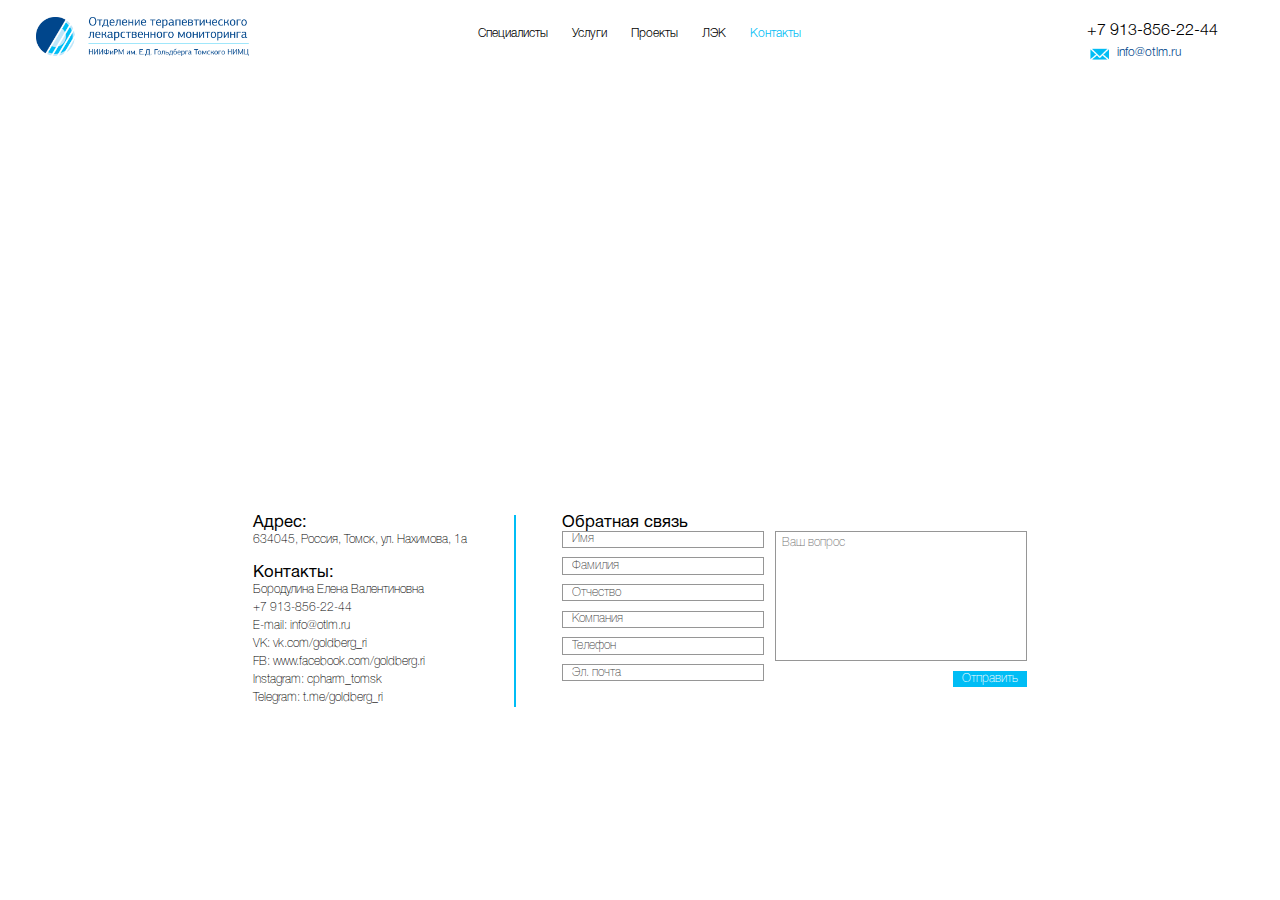
==== commit e3294397: "Исправил текст, слайдер и добавил прозрачность для ie" ====
--- a/contacts.html
+++ b/contacts.html
@@ -83,9 +83,9 @@
 				<h3>Адрес:</h3>
 				<span class="adres">634045, Россия, Томск, ул. Нахимова, 1а</span>
 				<h3 class="no-mobile">Контакты:</h3>
-				<span class="no-mobile">Бородулина Елена Валентиновна<br>+7 913-856-22-44<br>E-mail: <a href="mailto:info@otlm.ru" class="mail-contacts">info@otlm.ru</a></span>
+				<span class="no-mobile">Бородулина Елена Валентиновна<br>+7 913-856-22-44<br>E-mail: <a href="mailto:info@otlm.ru" class="mail-contacts">info@otlm.ru</a><br>VK: <a href="https://vk.com/goldberg_ri" class="mail-contacts">vk.com/goldberg_ri</a><br>FB: <a href="https://www.facebook.com/goldberg.ri" class="mail-contacts">www.facebook.com/goldberg.ri</a><br>Instagram: <a href="https://www.instagram.com/cpharm_tomsk" class="mail-contacts">cpharm_tomsk</a><br>Telegram: <a href="t.me/goldberg_ri" class="mail-contacts">t.me/goldberg_ri</a></span>
 				<h3 class="mobile">Контактное лицо:</h3>
-				<span class="mobile">Елена Валентиновна Бородулина<br>+7 913-856-22-44<br>E-mail: <a href="mailto:info@otlm.ru" class="mail-contacts">info@otlm.ru</a></span>
+				<span class="mobile">Бородулина Елена Валентиновна<br>+7 913-856-22-44<br>E-mail: <a href="mailto:info@otlm.ru" class="mail-contacts">info@otlm.ru</a><br>VK: <a href="https://vk.com/goldberg_ri" class="mail-contacts">vk.com/goldberg_ri</a><br>FB: <a href="https://www.facebook.com/goldberg.ri" class="mail-contacts">www.facebook.com/goldberg.ri</a><br>Instagram: <a href="https://www.instagram.com/cpharm_tomsk" class="mail-contacts">cpharm_tomsk</a><br>Telegram: <a href="t.me/goldberg_ri" class="mail-contacts">t.me/goldberg_ri</a></span>
 			</div>
 			<div class="cont-form right">
 				<h3>Обратная связь</h3>
--- a/css/layout.css
+++ b/css/layout.css
@@ -274,7 +274,9 @@
 		z-index: 1;
 	}
 	.b-2-text .background {
-		background-color: rgb(5, 160, 210);
+		background-color: #05a0d2;
+		//opacity: 0.8;
+		opacity: 0.8\9;
 		mix-blend-mode: multiply;
 	}
 	.b-2-span-1 {
@@ -308,18 +310,22 @@
 	}
 	.b-2-company .background {
 		background-color: rgb(0, 70, 139);
+		//opacity: 0.8;
+		opacity: 0.8\9;
 		mix-blend-mode: multiply;
 	}
 	.slider-content {
 		width: 90%;
-		height: 100%;
 		margin: 0 auto;
 		z-index: 1;
+	}
+	.slick-dots {
+		display: none;
 	}
 	.b-2-slide {
 		height: 100%;
 		margin: 0 auto;
-		background-size: 80%;
+		background-size: 70%;
 		background-position: center;
 		background-repeat: no-repeat;
 		background-image: url("../i/KRK.png");
@@ -329,7 +335,7 @@
 	}
 	.slide-3 {
 		background-image: url("../i/Valenta.png");
-		background-size: 50%;
+		background-size: 42%;
 	}
 	.slide-4 {
 		background-image: url("../i/sivilab.png");
@@ -346,9 +352,6 @@
 		border: none;
 		background-color: transparent;
 	}
-	.b-2-slide.slick-active{
-		box-shadow: 1.8em 0px 0px -1.7em #ffffff;
-	}
 	.slick-arrow:hover {
 		cursor: pointer;
 	}
@@ -391,6 +394,8 @@
 	}
 	.b-3-name .background {
 		background-color: #05a0d2;
+		//opacity: 0.8;
+		opacity: 0.8\9;
 		mix-blend-mode: multiply;
 	}
 	.b-3-text {
@@ -518,27 +523,23 @@
 		display: none;
 	}
 	.b-4 .b-block {
-		width: 1260px;
+		width: 1264px;
 	}
 	.b-4-prem {
-		width: 1260px;
 		margin: 0 auto;
-		letter-spacing: -10px;
-		line-height: 0px;
 	}
 	.prem-block {
-		display: inline-block;
+		float: left;
 		width: 409px;
 		height: 314px;
 		margin-bottom: 12px;
-		letter-spacing: 0px;
-		line-height: 1;
-		vertical-align: top;
 		font-size: 120%;
 	}
 	.prem-block .background {
 		mix-blend-mode: multiply;
 		background-color: #00468b;
+		//opacity: 0.8;
+		opacity: 0.8\9;
 	}
 	.prem-block span {
 		display: block;
@@ -570,6 +571,8 @@
 	}
 	.b-4-name .background {
 		background-color: #05a0d2;
+		//opacity: 0.8;
+		opacity: 0.8\9;
 		mix-blend-mode: multiply;
 	}
 	.prem-block:first-child .prem-icon {
@@ -618,11 +621,14 @@
 	.b-5 h2 {
 		display: block;
 		font-size: 420%;
-		padding: 13px 32px 20px 23px;
+		padding: 13px 35px 20px 23px;
 		z-index: 1;
+		line-height: 0.8;
 	}
 	.b-5-name .background {
 		background-color: #05a0d2;
+		//opacity: 0.8;
+		opacity: 0.8\9;
 		mix-blend-mode: multiply;
 	}
 	.b-5-text {
@@ -638,6 +644,8 @@
 	}
 	.b-5-text .background {
 		background-color: #00468b;
+		//opacity: 0.8;
+		opacity: 0.8\9;
 		mix-blend-mode: multiply;
 	}
 
@@ -654,6 +662,7 @@
 	background-color: #ffffff !important;
 	border: 0.1em solid rgb(0, 70, 140) !important;
 	margin: 0 !important;
+	border-radius: 50% !important;
 }
 #fp-nav ul li {
 	margin: 2em 1em !important;
@@ -665,7 +674,7 @@
 	content: '';
 	display: block;
 	position: absolute;
-	width: 0.15em;
+	width: 0.1em;
 	height: 2em;
 	background-color: rgb(0, 70, 140);
 	top: 1.3em;
@@ -704,7 +713,6 @@
 .cont-info span {
 	display: block;
 	font-size: 90%;
-	margin-bottom: 78px;
 	line-height: 1.5;
 	font-family: "HelveticaNeueCyr-Thin";
 }
@@ -779,13 +787,13 @@
 	background-image: url("../i/service.svg");
 	background-repeat: no-repeat;
 	background-size: 400%;
-    background-position: -36em -4.5em;
+    background-position: -60em -4.5em;
 }
 .step-3 .step-top {
 	background-image: url("../i/service.svg");
 	background-repeat: no-repeat;
     background-size: 400%;
-    background-position: -60em -4.5em;
+    background-position: -36em -4.5em;
 }
 .service-step {
 	width: 470px;
@@ -809,11 +817,12 @@
 	color: #ffffff;
 	font-size: 110%;
 	position: absolute;
-	bottom: 15px;
+	bottom: 12px;
 	left: 0;
 	text-align: left;
 	margin: 0 32px;
 	font-family: "HelveticaNeueCyr-Medium";
+	line-height: 1.3;
 }
 .service-act {
 	margin: 0 17px;
@@ -828,7 +837,7 @@
 	font-family: "HelveticaNeueCyr-Roman";
 }
 .service-act ul {
-	line-height: 1.5;
+	line-height: 1.2;
 	font-size: 95%;
 }
 .service-act ul li {
@@ -935,16 +944,15 @@
 
 /*workers*/
 .workers .b-block {
-	width: 100% !important;
+	width: 1662px;
 	height: auto !important;
 }
 .workers-text {
-	display: inline-block;
 	width: 400px;
 	height: 485px;
-	vertical-align: top;
 	text-align: left;
-	margin: 0 8px 20px;
+	/*margin: 0 22px 21px; 0*/
+	float: left;
 }
 .workers-text h3 {
 	line-height: 1.5;
@@ -957,12 +965,12 @@
 	line-height: 1.2;
 }
 .worker {
-	display: inline-block;
+	display: block;
 	width: 400px;
 	height: 485px;
-	vertical-align: top;
-	margin: 0 8px 20px;
+	/*margin: 0 22px 21px;*/
 	background-repeat: no-repeat;
+	float: left;
 }
 .worker span {
 	box-sizing: border-box;
@@ -990,11 +998,13 @@
 	background-image: url("../i/worker-3-min.jpg");
 	background-size: cover;
 	background-position: center;
+	margin-right: 0 !important;
 }
 .worker-4 {
 	background-image: url("../i/worker-3-min.jpg");
 	background-size: cover;
 	background-position: center;
+	margin-left: 0 !important;
 }
 .worker-5 {
 	background-image: url("../i/worker-5-min.jpg");
@@ -1010,6 +1020,7 @@
 	background-image: url("../i/worker-7-min.jpg");
 	background-size: cover;
 	background-position: center;
+	margin-right: 0 !important;
 }
 .work-popup {
 	width: 1252px;
@@ -1064,19 +1075,21 @@
 }
 .work-popup-text {
 	width: 432px;
-	padding-top: 3em;
+	padding-top: 2.6em;
 }
 .work-popup-text h3 {
 	font-size: 110%;
 	color: #000000;
-	line-height: 2;
-}
-.work-popup-text span {
+	line-height: 1;
+	margin-bottom: 1.14em;
+}
+.work-popup-text p {
 	display: block;
 	font-size: 90%;
 	color: #000000;
 	line-height: 1.2;
-	padding-right: 3em;
+	padding-right: 2.6em;
+	margin-bottom: 1.39em;
 }
 .fancybox-buttons {
 	display: none !important;
@@ -1084,9 +1097,8 @@
 .popup-close-btn {
 	position: absolute;
 	font-size: 100%;
-	border-radius: 50%;
-	width: 2em;
-	height: 2em;
+	width: 1.4em;
+	height: 1.4em;
 	top: 0;
 	right: 0;
 	background-image: url("../i/close-img-2.png");
@@ -1115,7 +1127,7 @@
 	text-align: left;
 	display: inline-block;
 	margin-left: calc(100%/(1562/54));
-	padding-right: 1.875em;
+	padding-right: 2.1em;
 	position: relative;
 }
 .project-top h2::before {
@@ -1133,7 +1145,7 @@
 	font-size: 80%;
 	text-align: left;
 	display: inline-block;
-	margin-left: 2.1875em;
+	margin-left: 2.1em;
 }
 .remove:hover {
 	cursor: pointer;
@@ -1144,8 +1156,10 @@
 	font-size: 80%;
 	text-align: left;
 	display: block;
-	line-height: 2;
+	line-height: 1;
 	margin-left: 0px;
+	padding-top: 0.625em;
+	padding-bottom: 1em;
 }
 .project-top span {
 	position: relative;
@@ -1153,9 +1167,9 @@
 	font-family: "HelveticaNeueCyr-Roman";
 	font-size: 80%;
 	text-align: left;
-	line-height: 1.5;
-	padding-top: 0.2em;
-	padding-bottom: 0.2em;
+	line-height: 1.2;
+	padding-top: 0.37em;
+	padding-bottom: 0.18em;
 }
 .project-top span::before {
 	content: '';
@@ -1164,10 +1178,9 @@
 	width: 0.4em;
 	height: 0.4em;
 	background-color: #ffffff;
-	border-radius: 50%;
-	border: 2px solid #ffffff;
-	box-shadow: 0 0 0 2px #c3c3c3;
-	top: 0.375em;
+	border: 0.2em solid #ffffff;
+	box-shadow: 0 0 0 0.2em #c3c3c3;
+	top: 0.5em;
 	z-index: -1;
 }
 .project-top span:hover {
@@ -1183,7 +1196,7 @@
 	padding-left: 3.5625em;
 }
 .column-4 {
-	padding-left: 3.5625em;
+	padding-left: 2.5625em;
 }
 .filter-1, .filter-2, .filter-3 {
 	float: left;
@@ -1417,6 +1430,12 @@
 }
 @media screen and (max-width: 1020px){
 
+}
+/*IE*/
+@media screen and (-ms-high-contrast: active), (-ms-high-contrast: none) {
+	.background {
+		opacity: 0.8;
+	}
 }
 /*vertical mobile*/
 @media screen and (min-width: 240px) and (max-width: 450px){
@@ -1456,7 +1475,7 @@
 			font-size: 20px;
 			text-align: left;
 			color: black;
-			line-height: 3;
+			line-height: 2;
 			opacity: 0;
 		}
 		.slideout-menu span {
@@ -1466,7 +1485,7 @@
 			text-align: left;
 			padding-left: 20px;
 			box-sizing: border-box;
-			margin-top: 10px;
+			margin-top: 29px;
 			color: black;
 			line-height: 1.5;
 			opacity: 0;
@@ -1476,8 +1495,8 @@
 			line-height: 1;
 		}
 		.open {
-			height: 475px;
-			padding-top: 60px;
+			height: 435px;
+			padding-top: 72px;
 			padding-bottom: 60px;
 			visibility: visible;
 			transition: height 0.5s ease-in-out, padding 0.01s ease-in-out 0.5s, visibility 0.01s 0s;
@@ -1518,10 +1537,12 @@
 		}
 		.b-logo-icon {
 			width: 202px !important;
-			height: 26px !important;
+			height: 30px !important;
 			background-image: url("../i/Logo.jpg");
 			margin: 0 !important;
 			z-index: 1;
+			background-repeat: no-repeat;
+			background-size: contain;
 		}
 		.b-menu {
 			display: none;
@@ -1541,14 +1562,8 @@
 		.b-2-text {
 			display: none;
 		}
-		.text-abs {
-			display: none;
-		}
-		.b-2-company {
-			display: none;
-		}
 		.b-2-span-1, .b-2-span-2, .b-2-span-3, .b-2-span-4 {
-			padding: 12px 15px 9px 22px !important;
+			padding: 5px 15px 5px 22px !important;
 			margin: 0 !important;
 			background-color: transparent;
 			text-align: left;
@@ -1556,41 +1571,40 @@
 		}
 		.b-2-text-2 .background {
 			background-color: rgb(5, 160, 210);
+			//opacity: 0.8;
+			opacity: 0.8\9;
 			mix-blend-mode: multiply;
 		}
 		.b-2-text-2 h2 {
 			z-index: 1;
 			font-size: 40px;
 		}
-
-
-	.b-3 {
-		background-image: none;
-		background-color: #00468b; 
-	}
-		.b-3-name {
-			display: none;
-		}
-		.b-3-text {
-			display: none;
-		}
-		.b-3-company {
-			display: block;
-		}
-		.b-3-company h2 {
-			text-align: left;
-			font-size: 16px;
-			padding: 0px !important;
-			padding-left: 35px !important;
-			padding-top: 13px !important;
-		}
-		.b-3-slider {
-			width: 90%;
-			overflow: hidden;
+		.b-2-company {
+			width: 100% !important;
+			position: static;
+			float: left;
+			background-color: rgb(0, 70, 139);
+		}
+		.b-2-company-name, .company-slider {
+			float: none !important;
+		}
+		.b-2-company .background {
+			mix-blend-mode: normal;
+			//opacity: 1;
+			opacity: 1\9;
+		}
+		.b-2-company-name {
+			margin-bottom: 0px !important;
+		}
+		.company-slider {
+			height: auto;
+		}
+		.slider-content {
+			width: 100%;
 			margin: 0 auto;
 			margin-top: 12px;
 		}
-		.b-3-slide {
+		.b-2-slide {
 			height: 60px;
 			background-size: 90% !important;
 			background-image: url("../i/KRK.png") !important;
@@ -1616,9 +1630,18 @@
 		.slide-7 {
 			background-image: url("../i/KRK.png") !important;
 		}
-		.b-3-slider .b-3-slide.slick-active {
-			box-shadow: 17px 0px 0px -15px #ffffff;
-		}
+
+
+	.b-3 {
+		display: none; 
+	}
+		.b-3-name {
+			display: none;
+		}
+		.b-3-text {
+			display: none;
+		}
+		
 
 	.b-4 {
 		background-image: none;
@@ -1671,6 +1694,7 @@
 			background-image: url("../i/1000.png");
 			background-position: center;
 			height: 180px !important;
+			background-size: 80% !important;
 		}
 		.prem-slide-6 .prem-icon {
 			background-image: url("../i/med.png");
@@ -1732,6 +1756,8 @@
 		}
 		.b-5-name .background {
 			mix-blend-mode: normal;
+			//opacity: 1;
+			opacity: 1\9;
 		}
 		.b-5 h2 {
 			font-size: 35px;
@@ -1739,6 +1765,8 @@
 		}
 		.b-5-text .background {
 			mix-blend-mode: normal;
+			//opacity: 1;
+			opacity: 1\9;
 		}
 		.b-5-text {
 			font-size: 18px;
@@ -1763,6 +1791,9 @@
 	.slick-dots li.slick-active button {
 		background-color: #00abf2;
 	}
+	.slick-arrow {
+		display: none !important;
+	}
 
 	/*contacts*/
 	.no-mobile {
@@ -1784,6 +1815,7 @@
 		width: 90%;
 		margin: 0 auto !important;
 		margin-top: 18px !important;
+		margin-bottom: 15px !important;
 		border: none;
 	}
 	.cont-info h3 {
@@ -1791,11 +1823,10 @@
 	}
 	.cont-info span {
 		font-size: 16px;
-		margin-bottom: 0px !important;
 		line-height: 2;
 	}
-	.adres {
-		margin-bottom: 16px !important;
+	.cont-info .adres {
+		margin-bottom: 12px !important;
 	}
 	.cont-info a {
 		color: #00bdf5;
@@ -1862,6 +1893,9 @@
 	.service-act h3 {
 		font-size: 20px;
 	}
+	.service-act h3 {
+		margin-bottom: 9px;
+	}
 	.service-act {
 		width: 90% !important;
 	}
@@ -1870,6 +1904,8 @@
 	}
 	.service-act span {
 		font-size: 16px;
+		margin-top: -6px;
+		margin-bottom: 9px;
 	}
 	.service-act h3,
 	.service-act ul li,
@@ -1883,10 +1919,10 @@
 		background-position: 14% 9%;
 	}
 	.step-2 .step-top {
+		background-position: 85% 9%;
+	}
+	.step-3 .step-top {
 		background-position: 50% 9%;
-	}
-	.step-3 .step-top {
-		background-position: 85% 9%;
 	}
 
 	/*workers*/
@@ -1945,14 +1981,15 @@
 		background-image: url("../i/worker-7.jpg");
 	}
 	.worker-info {
+		display: none;
 		width: 360px;
 		margin: 0 auto;
-		height: 0;
-		border-bottom: 0px;
+		border-bottom: 17px solid #00468b;
+		/*border-bottom: 0px;
 		transition: height 0.5s ease-in-out, border-bottom 0.05s ease-in-out 0.5s;
 		-webkit-transition: height 0.5s ease-in-out, border-bottom 0.05s ease-in-out 0.5s;
 		-moz-transition: height 0.5s ease-in-out, border-bottom 0.05s ease-in-out 0.5s;
-		-o-transition: height 0.5s ease-in-out, border-bottom 0.05s ease-in-out 0.5s;
+		-o-transition: height 0.5s ease-in-out, border-bottom 0.05s ease-in-out 0.5s;*/
 		overflow: hidden;
 	}
 	.worker-info span {
@@ -1967,8 +2004,7 @@
 		line-height: 1.2;
 	}
 	.open-info {
-		height: 360px;
-		border-bottom: 17px solid #00468b;
+		display: block;
 	}
 	
 	/*LEK*/
@@ -2090,7 +2126,13 @@
 	.project-top h3 {
 		font-family: "HelveticaNeueCyr-Thin";
 		font-size: 20px;
-		padding-left: 20px;
+		padding-left: 20px !important;
+		padding-bottom: 20px !important;
+		padding-top: 35px !important;
+	}
+	.project-top .remove {
+		padding-bottom: 0px !important; 
+		padding-top: 15px !important;
 	}
 	.project-top span {
 		font-size: 14px;
@@ -2106,6 +2148,7 @@
 	}
 	.filter-1 h3 {
 		padding-left: 20px;
+		padding-top: 25px !important;
 	}
 	.filter-1, .filter-2, .filter-3 {
 		float: none;
@@ -2139,6 +2182,7 @@
 	.project-info {
 		padding: 15px 20px;
 		padding-top: 57px;
+		line-height: 1.5;
 	}
 	.project-info h4 {
 		display: block;
@@ -2168,8 +2212,12 @@
 		height: auto !important;
 	}
 	.slick-arrow {
+		display: block;
 		width: 17px !important;
 		height: 32px !important;
+	}
+	.slick-dots {
+		display: none;
 	}
 	.b-1{
 	}
@@ -2199,9 +2247,11 @@
 		}
 		.b-logo-icon {
 			width: 202px !important;
-			height: 26px !important;
+			height: 30px !important;
 			background-image: url("../i/Logo.jpg");
 			margin: 0 !important;
+			background-size: contain;
+			background-repeat: no-repeat;
 		}
 		.b-menu {
 			display: none;
@@ -2233,7 +2283,7 @@
 			font-size: 20px;
 			text-align: left;
 			color: black;
-			line-height: 1.5;
+			line-height: 2;
 			opacity: 0;
 		}
 		.slideout-menu span {
@@ -2244,7 +2294,7 @@
 			padding-left: 20px;
 			box-sizing: border-box;
 			color: black;
-			margin-top: 10px;
+			margin-top: 30px;
 			opacity: 0;
 		}
 		.slideout-menu .small-a {
@@ -2252,9 +2302,9 @@
 			line-height: 1;
 		}
 		.open {
-			height: 296px;
-			padding-top: 40px;
-			padding-bottom: 59px;
+			height: 360px;
+			padding-top: 53px;
+			padding-bottom: 30px;
 			visibility: visible;
 			transition: height 0.5s ease-in-out, padding 0.01s ease-in-out 0.5s, visibility 0.01s 0s;
 			-webkit-transition: height 0.5s ease-in-out, padding 0.01s ease-in-out 0.5s, visibility 0.01s 0s;
@@ -2270,6 +2320,7 @@
 			-o-transition: opacity 0.2s ease-in-out 0.5s;
 			-ms-transition: opacity 0.2s ease-in-out 0.5s;
 		}
+
 	.b-2 {
 		background-image: url("../i/background-1.jpg");
 	}
@@ -2282,14 +2333,8 @@
 		.b-2-text {
 			display: none;
 		}
-		.text-abs {
-			display: none;
-		}
-		.b-2-company {
-			display: none;
-		}
 		.b-2-span-1, .b-2-span-2, .b-2-span-3, .b-2-span-4 {
-			padding: 12px 15px 9px 22px !important;
+			padding: 5px 15px 5px 22px !important;
 			margin: 0 !important;
 			background-color: transparent;
 			text-align: left;
@@ -2297,46 +2342,50 @@
 		}
 		.b-2-text-3 .background {
 			background-color: rgb(5, 160, 210);
+			//opacity: 0.8;
+			opacity: 0.8\9;
 			mix-blend-mode: multiply;
 		}
 		.b-2-text-3 h2 {
 			z-index: 1;
 			font-size: 40px;
 		}
-
-
-	.b-3 {
-		background-image: none;
-		background-color: #00468b; 
-	}
-		.b-3-name {
-			display: none;
-		}
-		.b-3-text {
-			display: none;
-		}
-		.b-3-company-2 {
-			display: block;
-		}
-		.b-3-company-2 h2 {
-			font-size: 16px;
-			padding: 0px !important;
-			padding-left: 35px !important;
-			padding-top: 13px !important;
-		}
-		.b-3-slider-2 {
-			width: 85%;
+		.b-2-company {
+			width: 100% !important;
+			position: static;
+			float: left;
+			background-color: rgb(0, 70, 139);
+		}
+		.b-2-company-name, .company-slider {
+			float: none !important;
+		}
+		.b-2-company .background {
+			mix-blend-mode: normal;
+			//opacity: 1;
+			opacity: 1\9;
+		}
+		.b-2-company-name {
+			margin-bottom: 0px !important;
+		}
+		.b-2-company-name span {
+			text-align: center;
+		}
+		.company-slider {
+			height: auto;
+		}
+		.slider-content {
+			width: 90%;
 			margin: 0 auto;
-			margin-top: 12px !important;
-		}
-		.b-3-slider-2 .slick-next {
-			right: -25px !important;
-		}
-		.b-3-slider-2 .slick-prev {
-			left: -25px !important;
+			margin-top: 12px;
+		}
+		.slider-content .slick-next {
+			right: -15px;
+		}
+		.slider-content .slick-prev {
+			left: -15px;
 			z-index: 1;
 		}
-		.b-3-slide {
+		.b-2-slide {
 			height: 60px;
 			background-size: 90% !important;
 			background-image: url("../i/KRK.png") !important;
@@ -2362,9 +2411,15 @@
 		.slide-7 {
 			background-image: url("../i/KRK.png") !important;
 		}
-		.b-3-slider-2 .b-3-slide.slick-active {
-			box-shadow: 17px 0px 0px -15px #ffffff;
-		}
+
+		.slick-dotted.slick-slider {
+			margin-bottom: 0px;
+		}
+
+
+	.b-3 {
+		display: none;
+	}
 
 	.b-4 {
 		background-image: none;
@@ -2373,16 +2428,16 @@
 		.b-4 .b-block {
 			padding-top: 47px !important;
 		}
-		.prem-slider-2 {
+		.prem-slider {
 			display: block;
 			width: 100% !important;
 			margin: 0 auto;
 			margin-bottom: 55px !important;
 		}
-		.prem-slider-2 .slick-next {
+		.prem-slider .slick-next {
 			right: 15px;
 		}
-		.prem-slider-2 .slick-prev {
+		.prem-slider .slick-prev {
 			left: 15px;
 			z-index: 1;
 		}
@@ -2473,6 +2528,8 @@
 		}
 		.b-5-name .background {
 			mix-blend-mode: normal;
+			//opacity: 1;
+			opacity: 1\9;
 		}
 		.b-5 h2 {
 			font-size: 35px;
@@ -2480,6 +2537,8 @@
 		}
 		.b-5-text .background {
 			mix-blend-mode: normal;
+			//opacity: 1;
+			opacity: 1\9;
 		}
 		.b-5-text {
 			font-size: 18px;
@@ -2598,6 +2657,13 @@
 	.service-act span {
 		margin-left: 8px !important;
 	}
+	.service-act h3 {
+		margin-bottom: 9px;
+	}
+	.service-act span {
+		margin-top: -6px;
+		margin-bottom: 9px;
+	}
 	.service-act ul li::before {
 		display: none;
 	}
@@ -2615,10 +2681,10 @@
 		background-position: 16% 9%;
 	}
 	.step-2 .step-top-content {
+		background-position: 88% 9%;
+	}
+	.step-3 .step-top-content {
 		background-position: 52% 9%;
-	}
-	.step-3 .step-top-content {
-		background-position: 88% 9%;
 	}
 
 	/*workers*/
@@ -2677,14 +2743,14 @@
 		background-image: url("../i/worker-7.jpg");
 	}
 	.worker-info {
+		display: none;
 		width: 360px;
-		border-bottom: 0px;
-		height: 0;
+		border-bottom: 17px solid #00468b;
 		margin: 0 auto;
-		transition: height 0.5s ease-in-out, border-bottom 0.05s ease-in-out 0.5s;
+		/*transition: height 0.5s ease-in-out, border-bottom 0.05s ease-in-out 0.5s;
 		-webkit-transition: height 0.5s ease-in-out, border-bottom 0.05s ease-in-out 0.5s;
 		-moz-transition: height 0.5s ease-in-out, border-bottom 0.05s ease-in-out 0.5s;
-		-o-transition: height 0.5s ease-in-out, border-bottom 0.05s ease-in-out 0.5s;
+		-o-transition: height 0.5s ease-in-out, border-bottom 0.05s ease-in-out 0.5s;*/
 		overflow: hidden;
 	}
 	.worker-info span {
@@ -2699,8 +2765,7 @@
 		line-height: 1.2;
 	}
 	.open-info {
-		height: 360px;
-		border-bottom: 17px solid #00468b;
+		display: block;
 	}
 
 	/*LEK*/
@@ -2806,7 +2871,7 @@
 
 	/*Projects*/
 	.project-top {
-		width: 450px;
+		width: 100%;
 		margin: 0 auto;
 		margin-top: 20px;
 	}
@@ -2814,7 +2879,7 @@
 		margin-left: 0;
 		font-size: 20px;
 		padding-right: 0;
-		padding-left: 20px;
+		padding-left: 33px;
 	}
 	.project-top h2::before {
 		display: none;
@@ -2822,7 +2887,13 @@
 	.project-top h3 {
 		font-family: "HelveticaNeueCyr-Thin";
 		font-size: 20px;
-		padding-left: 20px;
+		padding-left: 33px;
+		padding-top: 25px;
+		padding-bottom: 8px;
+	}
+	.project-top .remove {
+		padding-bottom: 0px;
+		padding-top: 15px;
 	}
 	.project-top span {
 		font-size: 14px;
@@ -2831,27 +2902,38 @@
 		font-family: "HelveticaNeueCyr-Bold";
 	}
 	.project-top span::before {
-		top: 9px;
-		left: 0px;
+		top: 14px;
+		left: 2px;
 		width: 5px;
 		height: 5px;
 	}
 	.filter-1 h3 {
-		padding-left: 20px;
+		padding-left: 33px;
 	}
 	.filter-1, .filter-2, .filter-3 {
 		float: none;
 		width: auto;
 		padding-left: 0;
 	}
+	.filter-1 span {
+		box-sizing: border-box;
+		float: left;
+		width: 50%;
+	}
+	.filter-2, .filter-3 {
+		width: 50%;
+		float: left;
+	}
 	.filters {
-		padding-left: 55px;
+		padding-left: 42px;
 	}
 	.filters span {
-		padding-left: 20px;
+		padding-left: 33px;
+		padding-top: 12px;
+		padding-bottom: 5px;
 	}
 	.project-table-mobile {
-		width: 450px;
+		width: 100%;
 		margin: 0 auto;
 		margin-top: 30px;
 		margin-bottom: 30px;
@@ -2871,6 +2953,7 @@
 	.project-info {
 		padding: 15px 20px;
 		padding-top: 57px;
+		line-height: 1.5;
 	}
 	.project-info h4 {
 		display: block;
@@ -2889,9 +2972,11 @@
 }
 
 @media screen and (min-width: 768px) and (max-width: 1200px) {
+	html {
+		font-size: 12px !important;
+	}
 	body {
 		min-width: 768px;
-		font-size: 12px !important;
 	}
 	.b-block {
 		width: 100% !important;
@@ -3071,7 +3156,7 @@
 		}
 		.prem-block {
 			width: 256px !important;
-			height: 182px !important;
+			height: 190px !important;
 			margin: 0 !important;
 			margin-bottom: 3px !important;
 		}
@@ -3092,6 +3177,10 @@
 		}
 		.prem-block:last-child .prem-icon {
 			height: 119px !important;
+		}
+		.prem-2 {
+			margin-left: 3px !important;
+			margin-right: 3px !important;
 		}
 	
 	.b-5 {
@@ -3121,9 +3210,6 @@
 		padding-right: 44px !important;
 		margin-top: 44px !important;
 		margin-bottom: 40px !important;
-	}
-	.cont-info span {
-		margin-bottom: 59px !important;
 	}
 	.cont-info .adres {
 		margin-bottom: 15px !important;
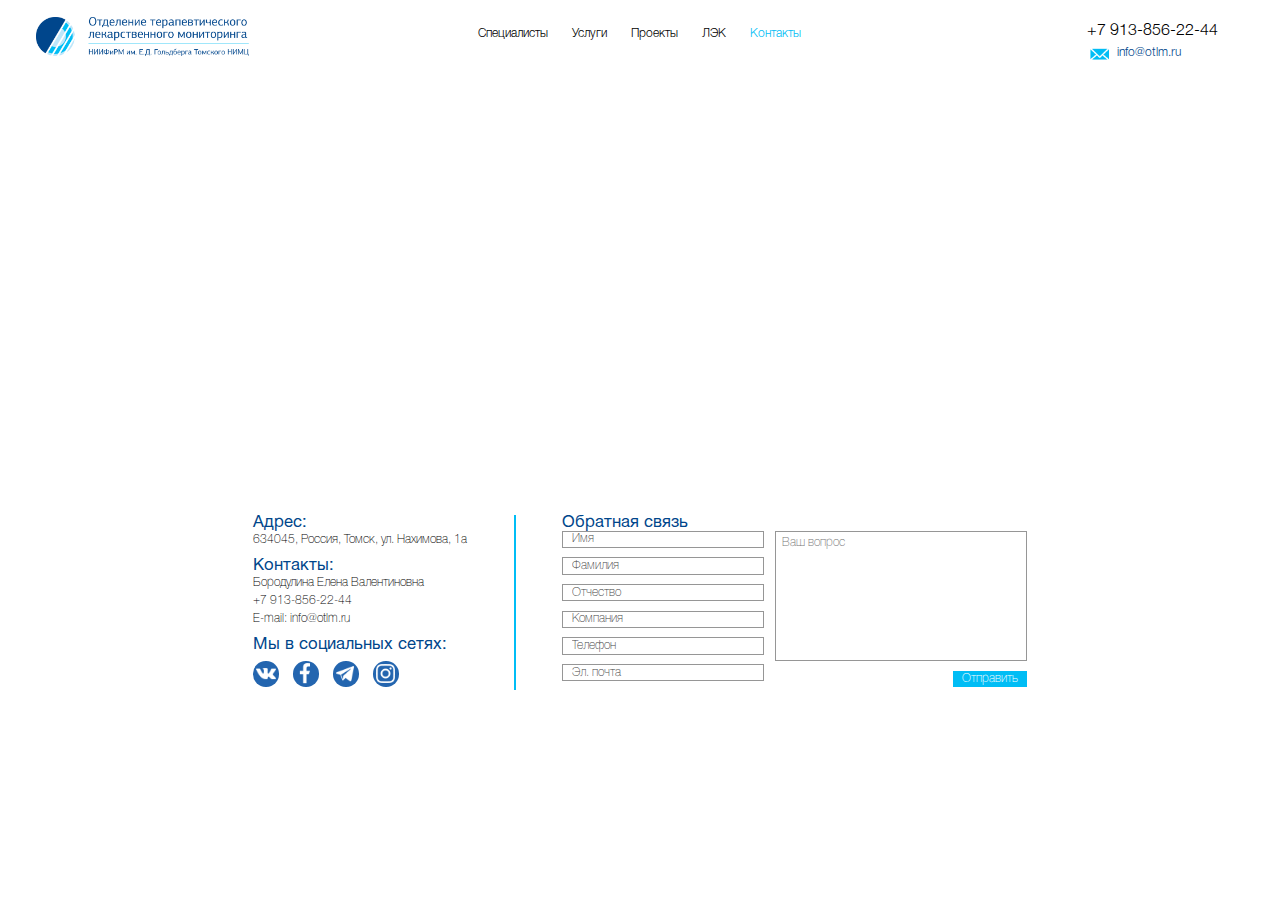
==== commit ce44681b: "Все исправления кроме слайдера" ====
--- a/contacts.html
+++ b/contacts.html
@@ -83,9 +83,16 @@
 				<h3>Адрес:</h3>
 				<span class="adres">634045, Россия, Томск, ул. Нахимова, 1а</span>
 				<h3 class="no-mobile">Контакты:</h3>
-				<span class="no-mobile">Бородулина Елена Валентиновна<br>+7 913-856-22-44<br>E-mail: <a href="mailto:info@otlm.ru" class="mail-contacts">info@otlm.ru</a><br>VK: <a href="https://vk.com/goldberg_ri" class="mail-contacts">vk.com/goldberg_ri</a><br>FB: <a href="https://www.facebook.com/goldberg.ri" class="mail-contacts">www.facebook.com/goldberg.ri</a><br>Instagram: <a href="https://www.instagram.com/cpharm_tomsk" class="mail-contacts">cpharm_tomsk</a><br>Telegram: <a href="t.me/goldberg_ri" class="mail-contacts">t.me/goldberg_ri</a></span>
+				<span class="no-mobile">Бородулина Елена Валентиновна<br>+7 913-856-22-44<br>E-mail: <a href="mailto:info@otlm.ru" class="mail-contacts">info@otlm.ru</a></span>
 				<h3 class="mobile">Контактное лицо:</h3>
-				<span class="mobile">Бородулина Елена Валентиновна<br>+7 913-856-22-44<br>E-mail: <a href="mailto:info@otlm.ru" class="mail-contacts">info@otlm.ru</a><br>VK: <a href="https://vk.com/goldberg_ri" class="mail-contacts">vk.com/goldberg_ri</a><br>FB: <a href="https://www.facebook.com/goldberg.ri" class="mail-contacts">www.facebook.com/goldberg.ri</a><br>Instagram: <a href="https://www.instagram.com/cpharm_tomsk" class="mail-contacts">cpharm_tomsk</a><br>Telegram: <a href="t.me/goldberg_ri" class="mail-contacts">t.me/goldberg_ri</a></span>
+				<span class="mobile">Бородулина Елена Валентиновна<br>+7 913-856-22-44<br>E-mail: <a href="mailto:info@otlm.ru" class="mail-contacts">info@otlm.ru</a></span>
+				<h3>Мы в социальных сетях:</h3>
+				<div class="social-network clearfix">
+					<a href="https://vk.com/goldberg_ri" class="vk"></a>
+					<a href="https://www.facebook.com/goldberg.ri" class="fb"></a>
+					<a href="t.me/goldberg_ri" class="telegram"></a>
+					<a href="https://www.instagram.com/cpharm_tomsk" class="insta"></a>
+				</div>
 			</div>
 			<div class="cont-form right">
 				<h3>Обратная связь</h3>
--- a/css/layout.css
+++ b/css/layout.css
@@ -320,7 +320,7 @@
 		z-index: 1;
 	}
 	.slick-dots {
-		display: none;
+		display: none !important;
 	}
 	.b-2-slide {
 		height: 100%;
@@ -709,6 +709,7 @@
 	display: block;
 	font-size: 125%;
 	font-family: "HelveticaNeueCyr-Roman";
+	color: #00468b;
 }
 .cont-info span {
 	display: block;
@@ -716,8 +717,43 @@
 	line-height: 1.5;
 	font-family: "HelveticaNeueCyr-Thin";
 }
+.social-network a {
+	display: block;
+	float: left;
+	width: 1.9em;
+	height: 1.9em;
+	border-radius: 50%;
+	background-color: #2365af;
+	margin-top: 0.65em;
+	margin-bottom: 0.25em;
+	margin-right: 1.1em;
+	background-repeat: no-repeat;
+	background-position: center;
+}
+.vk {
+	background-image: url("../i/vk.png");
+	background-size: 80%;
+}
+.fb {
+	background-image: url("../i/facebook.png");
+	background-size: 45%;
+	background-position: 40% center !important;
+}
+.insta {
+	background-image: url("../i/instagram.png");
+	background-size: 75%;
+	background-position: center 40% !important;
+}
+.telegram {
+	background-image: url("../i/telegram.png");
+	background-size: 70%;
+	background-position: 40% center !important;
+}
+.cont-info span {
+	margin-bottom: 0.7em;
+}
 .cont-info .adres {
-	margin-bottom: 24px;
+	margin-bottom: 20px;
 }
 .cont-form {
 	color: black;
@@ -728,6 +764,7 @@
 	display: block;
 	font-size: 125%;
 	font-family: "HelveticaNeueCyr-Roman";
+	color: #00468b;
 }
 .cont-form form input {
 	display: block;
@@ -865,6 +902,7 @@
 }
 .last-div {
 	border: none !important;
+	padding-bottom: 0px !important;
 }
 .step-top-content {
 	width: 100%;
@@ -1475,7 +1513,7 @@
 			font-size: 20px;
 			text-align: left;
 			color: black;
-			line-height: 2;
+			line-height: 2.2;
 			opacity: 0;
 		}
 		.slideout-menu span {
@@ -1495,7 +1533,7 @@
 			line-height: 1;
 		}
 		.open {
-			height: 435px;
+			height: 451px;
 			padding-top: 72px;
 			padding-bottom: 60px;
 			visibility: visible;
@@ -1552,6 +1590,9 @@
 		}
 	.b-2 {
 		background-image: url("../i/background-1-mobile.jpg");
+		background-size: 100% 474px;
+		background-position: center top;
+		background-repeat: no-repeat;
 	}
 		.b-2-text-2 {
 			display: block;
@@ -1563,7 +1604,7 @@
 			display: none;
 		}
 		.b-2-span-1, .b-2-span-2, .b-2-span-3, .b-2-span-4 {
-			padding: 5px 15px 5px 22px !important;
+			padding: 7px 15px 7px 22px !important;
 			margin: 0 !important;
 			background-color: transparent;
 			text-align: left;
@@ -1593,11 +1634,14 @@
 			//opacity: 1;
 			opacity: 1\9;
 		}
+		.b-2-company span {
+			padding: 9px 16px 5px 19px !important;
+		}
 		.b-2-company-name {
 			margin-bottom: 0px !important;
 		}
 		.company-slider {
-			height: auto;
+			height: auto !important;
 		}
 		.slider-content {
 			width: 100%;
@@ -1610,6 +1654,7 @@
 			background-image: url("../i/KRK.png") !important;
 			background-repeat: no-repeat;
 			background-position: center;
+			/*width: calc(100%/3) !important;*/
 		}
 		.slide-2 {
 			background-image: url("../i/OBLpharm.png") !important;
@@ -1648,19 +1693,22 @@
 		background-color: #00468b;
 	}
 		.b-4 .b-block {
-			padding-top: 35px;
+			padding-top: 43px !important;
 		}
 		.prem-slider {
 			display: block;
 			width: 100%;
 			margin: 0 auto;
-			margin-bottom: 55px !important;
+			margin-bottom: 35px !important;
+			box-sizing: border-box;
+			padding: 0 14px !important;
 		}
 		.prem-slider-2 {
 			display: none;
 		}
 		.prem-slider .slick-dots {
-			bottom: -50px !important;
+			bottom: -34px !important;
+			left: 0;
 		}
 		.prem-slide {
 			height: 255px !important;
@@ -1668,38 +1716,39 @@
 		}
 		.prem-slide .prem-icon {
 			background-size: contain !important;
+			margin-bottom: 10px;
 		}
 		.prem-slide-1 .prem-icon {
 			background-image: url("../i/15year.png");
 			background-position: center;
-			height: 179px !important;
+			height: 169px !important;
 		}
 		.prem-slide-2 .prem-icon {
 			background-image: url("../i/100.png");
 			background-position: center;
 			background-size: 80% !important;
-			height: 154px !important;
+			height: 144px !important;
 		}
 		.prem-slide-3 .prem-icon {
 			background-image: url("../i/time.png");
 			background-position: center;
-			height: 179px !important;
+			height: 169px !important;
 		}
 		.prem-slide-4 .prem-icon {
 			background-image: url("../i/docs.png");
 			background-position: center;
-			height: 155px !important;
+			height: 145px !important;
 		}
 		.prem-slide-5 .prem-icon {
 			background-image: url("../i/1000.png");
 			background-position: center;
-			height: 180px !important;
-			background-size: 80% !important;
+			height: 170px !important;
+			/*background-size: 80% !important;*/
 		}
 		.prem-slide-6 .prem-icon {
 			background-image: url("../i/med.png");
 			background-position: center;
-			height: 154px !important;
+			height: 144px !important;
 		}
 		.prem-slide span {
 			display: block;
@@ -1717,12 +1766,13 @@
 			background-color: #05a0d2;
 			padding: 6px 18px 3px 22px !important;
 		}
-		.first-h2 {
+		.b-4 .first-h2 {
 			width: 89px !important;
 		}
-		.second-h2 {
+		.b-4 .second-h2 {
 			width: 234px !important;
-			margin-bottom: 18px !important;
+			margin-bottom: 38px !important;
+			padding-top: 0 !important;
 		}
 		.b-4 .hor-h2 {
 			display: none !important;
@@ -1737,7 +1787,7 @@
 		background-color: #00468b;
 	}
 		.b-5 .b-block {
-			padding-top: 14px !important;
+			padding-top: 19px !important;
 		}
 		.b-5-image {
 			display: block !important;
@@ -1791,6 +1841,9 @@
 	.slick-dots li.slick-active button {
 		background-color: #00abf2;
 	}
+	.slick-dots {
+		display: block !important;
+	}
 	.slick-arrow {
 		display: none !important;
 	}
@@ -1843,9 +1896,11 @@
 	}
 	.cont-form form input {
 		font-size: 16px;
-		padding: 8px 0px 8px 8px !important;
+		padding: 8px !important;
 		box-sizing: border-box;
 		width: 100% !important;
+		border: 0;
+		box-shadow: 0 0 0 1px rgb(150, 150, 150);
 	}
 	.cont-form .right {
 		margin-left: 0px !important;
@@ -1893,6 +1948,9 @@
 	.service-act h3 {
 		font-size: 20px;
 	}
+	.step-top h3 {
+		margin: 0 30px;
+	}
 	.service-act h3 {
 		margin-bottom: 9px;
 	}
@@ -1901,6 +1959,10 @@
 	}
 	.service-act ul {
 		font-size: 18px;
+	}
+	.service-act ul li {
+		margin-top: 0.5em;
+		margin-bottom: 0.5em;
 	}
 	.service-act span {
 		font-size: 16px;
@@ -1916,13 +1978,16 @@
 		display: none;
 	}
 	.step-1 .step-top {
-		background-position: 14% 9%;
+		background-position: 16% 12%;
+		background-size: 450%;
 	}
 	.step-2 .step-top {
-		background-position: 85% 9%;
+		background-position: 82% 14%;
+		background-size: 520%;
 	}
 	.step-3 .step-top {
-		background-position: 50% 9%;
+		background-position: center 13.5%;
+		background-size: 520%;
 	}
 
 	/*workers*/
@@ -1961,6 +2026,7 @@
 	}
 	.worker-mobile-1 {
 		background-image: url("../i/worker-1.jpg");
+		background-position: center -48px;
 	}
 	.worker-mobile-2 {
 		background-image: url("../i/worker-2.jpg");
@@ -2016,6 +2082,7 @@
 		padding: 20px !important;
 		box-sizing: border-box;
 		text-align: left;
+		line-height: 1.5;
 	}
 	.about-lek-mobile h3 {
 		font-size: 16px;
@@ -2075,6 +2142,7 @@
 		font-family: "HelveticaNeueCyr-Bold";
 		padding-bottom: 20px;
 		padding-right: 27px;
+		line-height: 1.5;
 	}
 	.lek-el-h3:hover {
 		cursor: pointer;
@@ -2091,6 +2159,9 @@
 		background-size: contain;
 		background-repeat: no-repeat;
 	}
+	.lek-el-open-h3 {
+		padding-bottom: 0 !important;
+	}
 	.lek-el-open-h3::before {
 		-webkit-transform: rotate(180deg);
 		-moz-transform: rotate(180deg);
@@ -2118,7 +2189,7 @@
 		margin-left: 0;
 		font-size: 20px;
 		padding-right: 0;
-		padding-left: 20px;
+		padding-left: 33px;
 	}
 	.project-top h2::before {
 		display: none;
@@ -2126,13 +2197,27 @@
 	.project-top h3 {
 		font-family: "HelveticaNeueCyr-Thin";
 		font-size: 20px;
-		padding-left: 20px !important;
-		padding-bottom: 20px !important;
-		padding-top: 35px !important;
+		padding-left: 33px !important;
+		padding-bottom: 8px !important;
+		padding-top: 33px !important;
 	}
 	.project-top .remove {
 		padding-bottom: 0px !important; 
 		padding-top: 15px !important;
+		position: relative;
+	}
+	.remove::before {
+		content: '';
+		display: block;
+		position: absolute;
+		background-color: #00bdf5;
+		bottom: -3px;
+		left: 33px;
+		width: 189px;
+		height: 1px;
+	}
+	.remove:hover {
+		text-decoration: none !important;
 	}
 	.project-top span {
 		font-size: 14px;
@@ -2141,14 +2226,14 @@
 		font-family: "HelveticaNeueCyr-Bold";
 	}
 	.project-top span::before {
-		top: 9px;
-		left: 0px;
+		top: 14px;
+		left: 3px;
 		width: 5px;
 		height: 5px;
 	}
 	.filter-1 h3 {
-		padding-left: 20px;
-		padding-top: 25px !important;
+		padding-left: 33px;
+		padding-top: 28px !important;
 	}
 	.filter-1, .filter-2, .filter-3 {
 		float: none;
@@ -2156,10 +2241,12 @@
 		padding-left: 0;
 	}
 	.filters {
-		padding-left: 55px;
+		padding-left: 42px;
 	}
 	.filters span {
-		padding-left: 20px;
+		padding-left: 33px;
+		padding-top: 12px;
+		padding-bottom: 5px;
 	}
 	.project-table-mobile {
 		width: 360px;
@@ -2187,6 +2274,8 @@
 	.project-info h4 {
 		display: block;
 		font-size: 14px;
+		margin-top: 0.5em;
+		margin-bottom: 0.5em;
 	}
 	.project-info h4 span {
 		font-family: "HelveticaNeueCyr-Roman";
@@ -2197,6 +2286,10 @@
 	}
 	.filter-1::before, .filter-2::before {
 		display: none;
+	}
+	.start-year {
+		border-right: 1px solid black;
+		padding-right: 5px;
 	}
 }
 /*mobile horizontal*/
@@ -2217,7 +2310,7 @@
 		height: 32px !important;
 	}
 	.slick-dots {
-		display: none;
+		display: none !important;
 	}
 	.b-1{
 	}
@@ -2283,7 +2376,7 @@
 			font-size: 20px;
 			text-align: left;
 			color: black;
-			line-height: 2;
+			line-height: 2.2;
 			opacity: 0;
 		}
 		.slideout-menu span {
@@ -2302,7 +2395,7 @@
 			line-height: 1;
 		}
 		.open {
-			height: 360px;
+			height: 372px;
 			padding-top: 53px;
 			padding-bottom: 30px;
 			visibility: visible;
@@ -2334,7 +2427,7 @@
 			display: none;
 		}
 		.b-2-span-1, .b-2-span-2, .b-2-span-3, .b-2-span-4 {
-			padding: 5px 15px 5px 22px !important;
+			padding: 7px 15px 7px 22px !important;
 			margin: 0 !important;
 			background-color: transparent;
 			text-align: left;
@@ -2371,7 +2464,7 @@
 			text-align: center;
 		}
 		.company-slider {
-			height: auto;
+			height: auto !important;
 		}
 		.slider-content {
 			width: 90%;
@@ -2426,13 +2519,15 @@
 		background-color: #00468b;
 	}
 		.b-4 .b-block {
-			padding-top: 47px !important;
+			padding-top: 43px !important;
 		}
 		.prem-slider {
 			display: block;
 			width: 100% !important;
 			margin: 0 auto;
-			margin-bottom: 55px !important;
+			margin-bottom: 35px !important;
+			box-sizing: border-box;
+			padding: 0 14px;
 		}
 		.prem-slider .slick-next {
 			right: 15px;
@@ -2447,36 +2542,37 @@
 		}
 		.prem-slide .prem-icon {
 			background-size: contain !important;
+			margin-bottom: 10px;
 		}
 		.prem-slide-1 .prem-icon {
 			background-image: url("../i/15year.png");
 			background-position: center;
-			height: 179px !important;
+			height: 169px !important;
 		}
 		.prem-slide-2 .prem-icon {
 			background-image: url("../i/100.png");
 			background-position: center;
-			height: 154px !important;
+			height: 144px !important;
 		}
 		.prem-slide-3 .prem-icon {
 			background-image: url("../i/time.png");
 			background-position: center;
-			height: 179px !important;
+			height: 169px !important;
 		}
 		.prem-slide-4 .prem-icon {
 			background-image: url("../i/docs.png");
 			background-position: center;
-			height: 155px !important;
+			height: 145px !important;
 		}
 		.prem-slide-5 .prem-icon {
 			background-image: url("../i/1000.png");
 			background-position: center;
-			height: 180px !important;
+			height: 170px !important;
 		}
 		.prem-slide-6 .prem-icon {
 			background-image: url("../i/med.png");
 			background-position: center;
-			height: 154px !important;
+			height: 144px !important;
 		}
 		.prem-slide span {
 			display: block;
@@ -2493,7 +2589,7 @@
 			background-color: #05a0d2;
 			padding: 6px 22px 3px !important;
 			margin: 0 auto;
-			margin-bottom: 18px;
+			margin-bottom: 38px;
 			width: 331px !important;
 		}
 		.b-4-name {
@@ -2506,7 +2602,7 @@
 		background-color: #00468b;
 	}
 		.b-5 .b-block {
-			padding-top: 14px !important;
+			padding-top: 19px !important;
 		}
 		.b-5-image {
 			float: right;
@@ -2592,6 +2688,8 @@
 		box-sizing: border-box;
 		margin-bottom: 18px !important;
 		padding: 10px 10px 8px !important;
+		border: 0;
+		box-shadow: 0 0 0 1px rgb(150, 150, 150);
 	}
 	.cont-form form textarea {
 		box-sizing: border-box;
@@ -2640,6 +2738,9 @@
 		font-size: 20px;
 	}
 	.step-top h3 {
+		margin: 0 30px;
+	}
+	.step-top h3 {
 		margin: 0 8px;
 	}
 	.service-act {
@@ -2651,6 +2752,10 @@
 	}
 	.service-act span {
 		font-size: 16px;
+	}
+	.service-act ul li {
+		margin-top: 0.5em;
+		margin-bottom: 0.5em;
 	}
 	.service-act h3,
 	.service-act ul li,
@@ -2675,16 +2780,19 @@
 		margin: 0 auto;
 		background-image: url("../i/service.svg");
 		background-repeat: no-repeat;
-		background-size: 400%;
+		background-size: 500%;
 	}
 	.step-1 .step-top-content {
-		background-position: 16% 9%;
+		background-position: 16% 10%;
+		background-size: 450%;
 	}
 	.step-2 .step-top-content {
-		background-position: 88% 9%;
+		background-position: 82% 12%;
+		background-size: 520%;
 	}
 	.step-3 .step-top-content {
-		background-position: 52% 9%;
+		background-position: 50% 12%;
+		background-size: 520%;
 	}
 
 	/*workers*/
@@ -2723,6 +2831,7 @@
 	}
 	.worker-mobile-1 {
 		background-image: url("../i/worker-1.jpg");
+		background-position: center -48px;
 	}
 	.worker-mobile-2 {
 		background-image: url("../i/worker-2.jpg");
@@ -2829,6 +2938,7 @@
 		font-family: "HelveticaNeueCyr-Bold";
 		padding-bottom: 20px;
 		padding-right: 27px;
+		line-height: 1.5;
 	}
 	.lek-el-h3:hover {
 		cursor: pointer;
@@ -2868,6 +2978,9 @@
 		-o-transform: rotate(180deg);
 		transform: rotate(180deg);
 	}
+	.lek-el-open-h3 {
+		padding-bottom: 0 !important;
+	}
 
 	/*Projects*/
 	.project-top {
@@ -2894,6 +3007,20 @@
 	.project-top .remove {
 		padding-bottom: 0px;
 		padding-top: 15px;
+		position: relative;
+	}
+	.remove::before {
+		content: '';
+		display: block;
+		position: absolute;
+		background-color: #00bdf5;
+		bottom: -3px;
+		left: 33px;
+		width: 189px;
+		height: 1px;
+	}
+	.remove:hover {
+		text-decoration: none !important;
 	}
 	.project-top span {
 		font-size: 14px;
@@ -2903,7 +3030,7 @@
 	}
 	.project-top span::before {
 		top: 14px;
-		left: 2px;
+		left: 3px;
 		width: 5px;
 		height: 5px;
 	}
@@ -2958,6 +3085,8 @@
 	.project-info h4 {
 		display: block;
 		font-size: 14px;
+		margin-top: 0.5em;
+		margin-bottom: 0.5em;
 	}
 	.project-info h4 span {
 		font-family: "HelveticaNeueCyr-Roman";
@@ -2968,6 +3097,10 @@
 	}
 	.filter-1::before, .filter-2::before {
 		display: none;
+	}
+	.start-year {
+		border-right: 1px solid black;
+		padding-right: 5px;
 	}
 }
 
